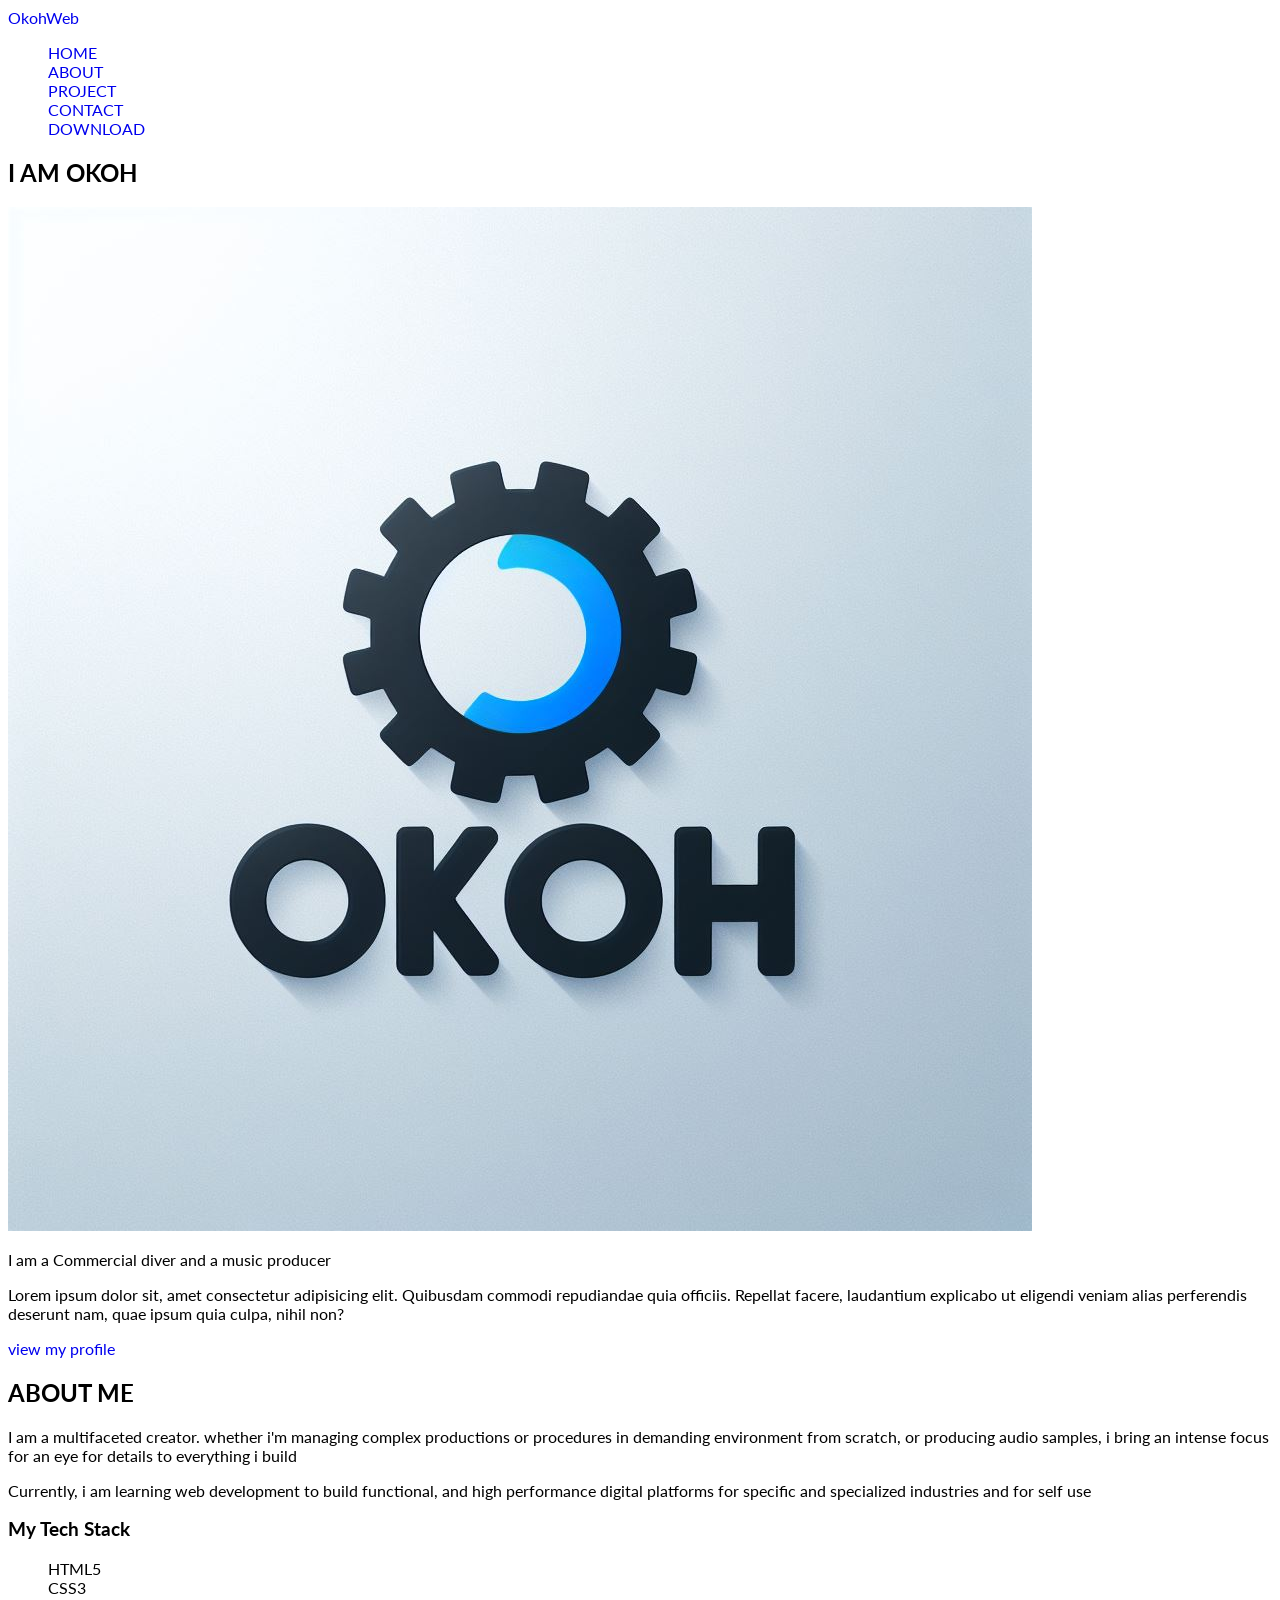
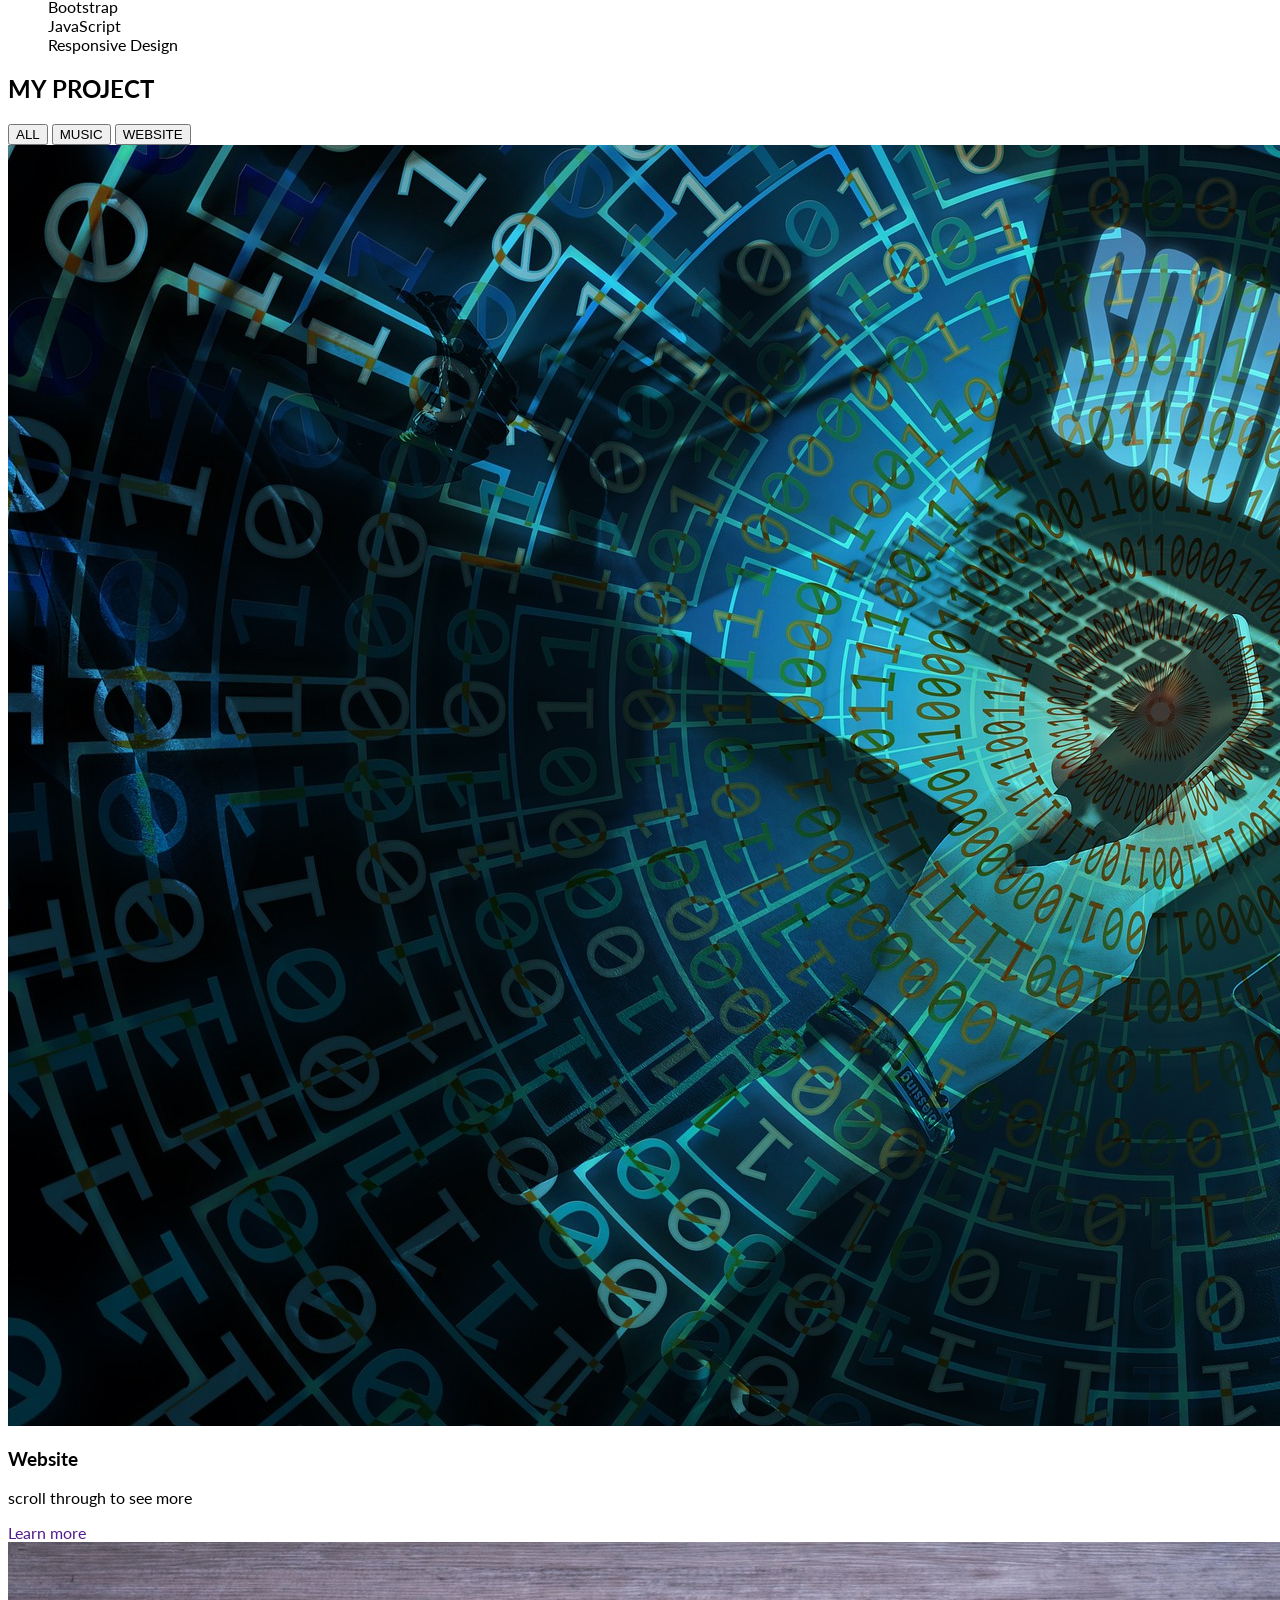
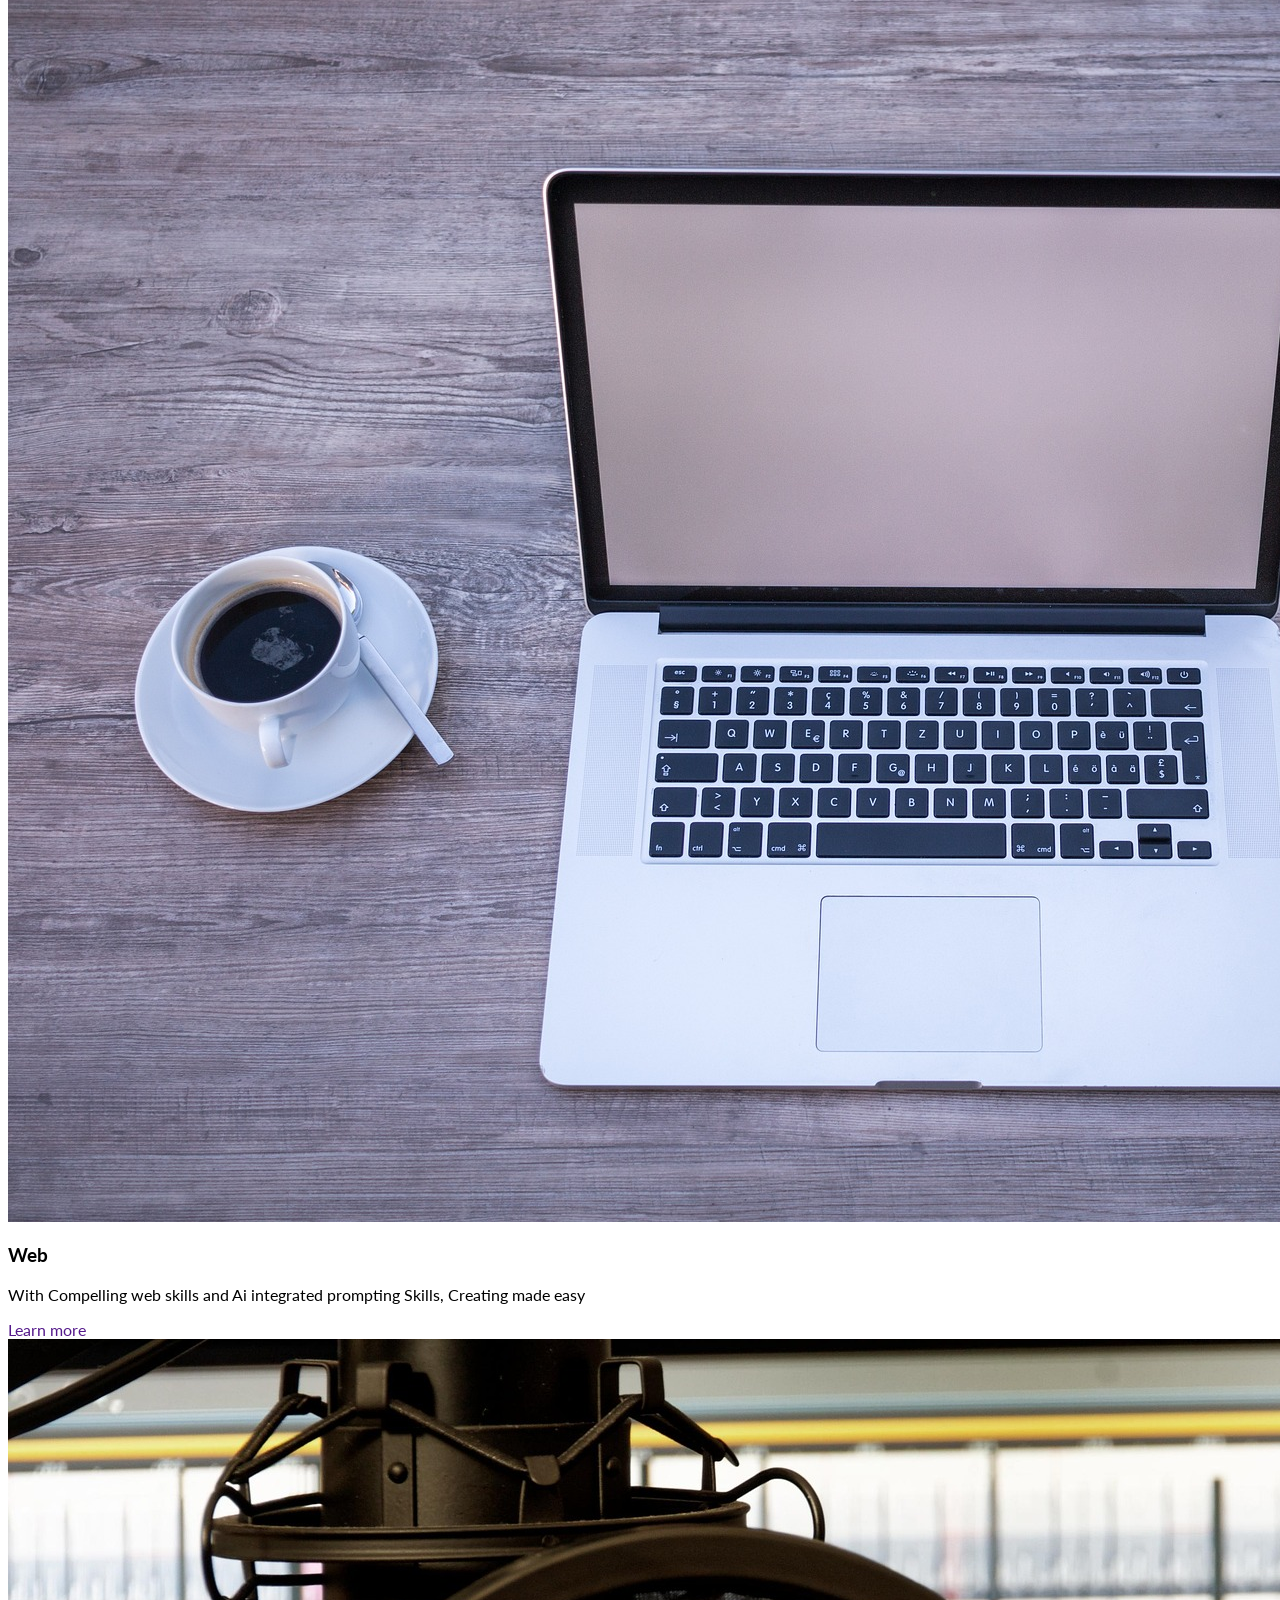
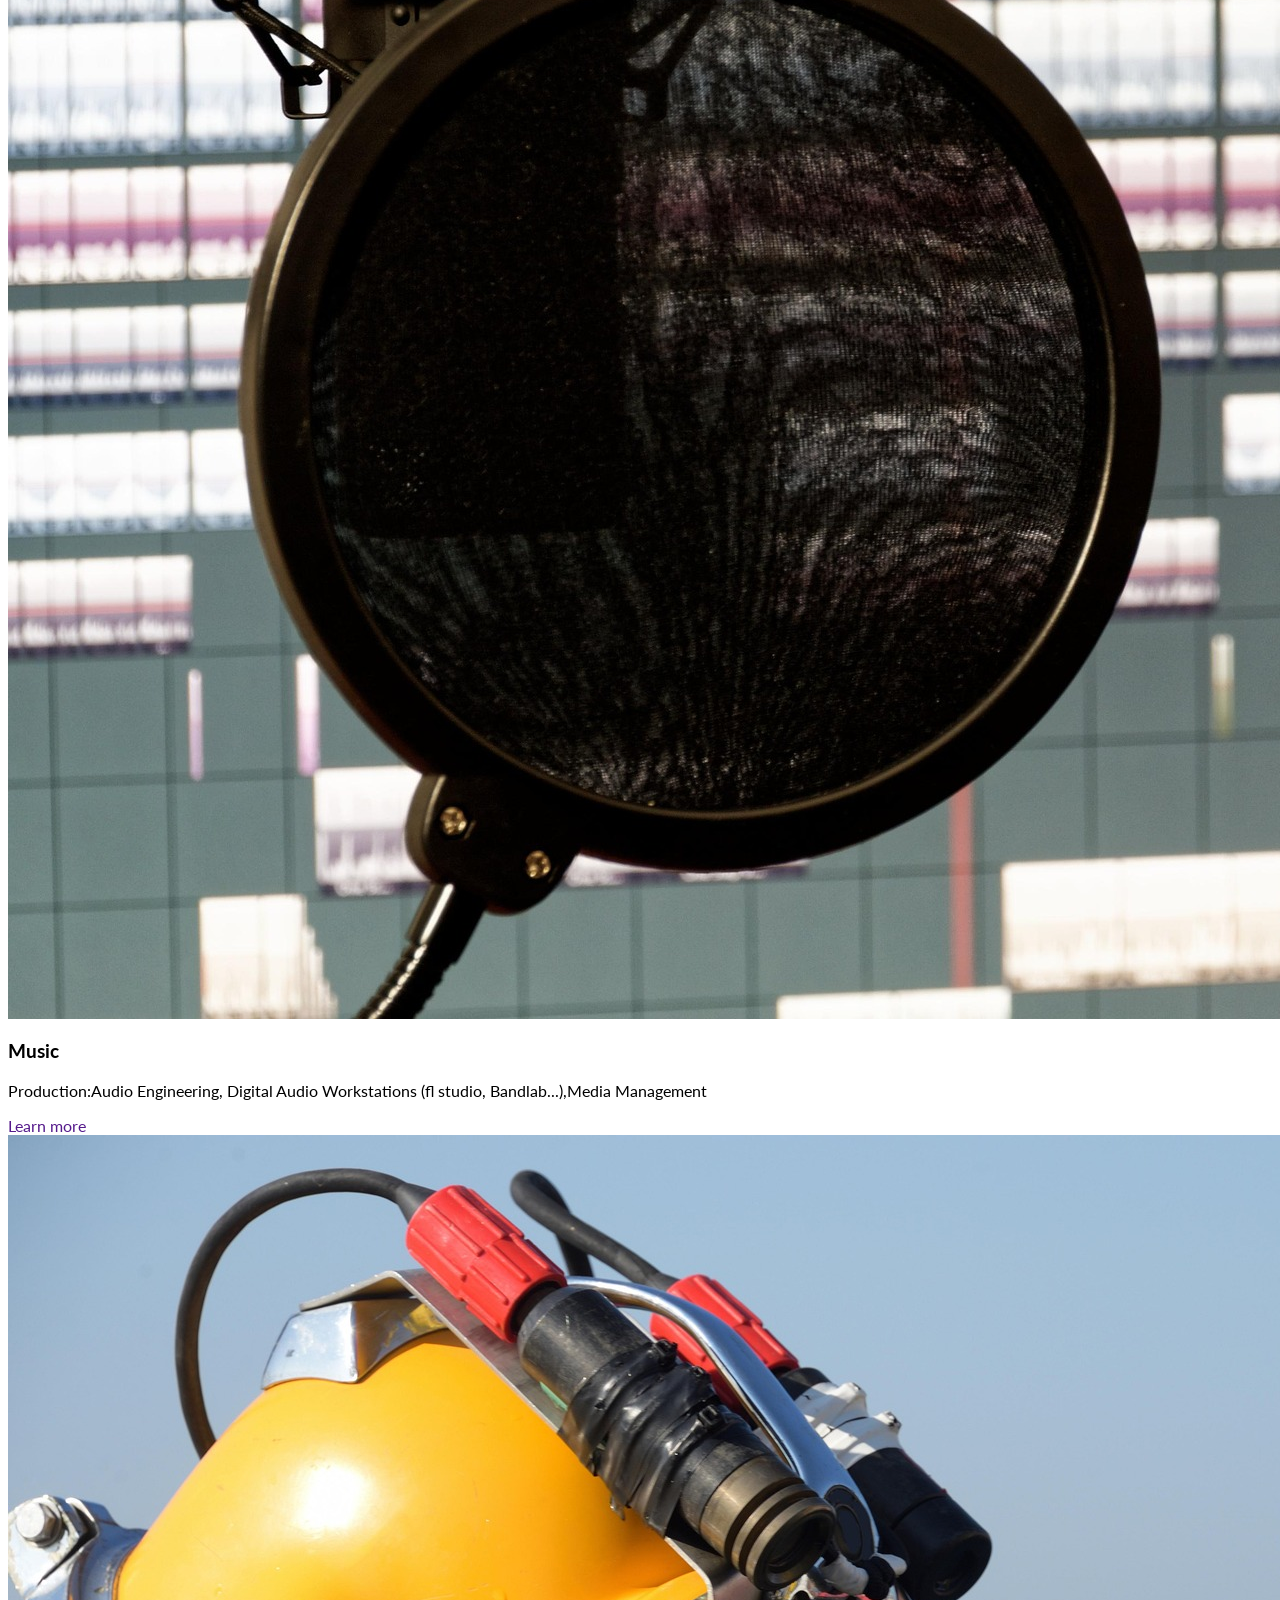
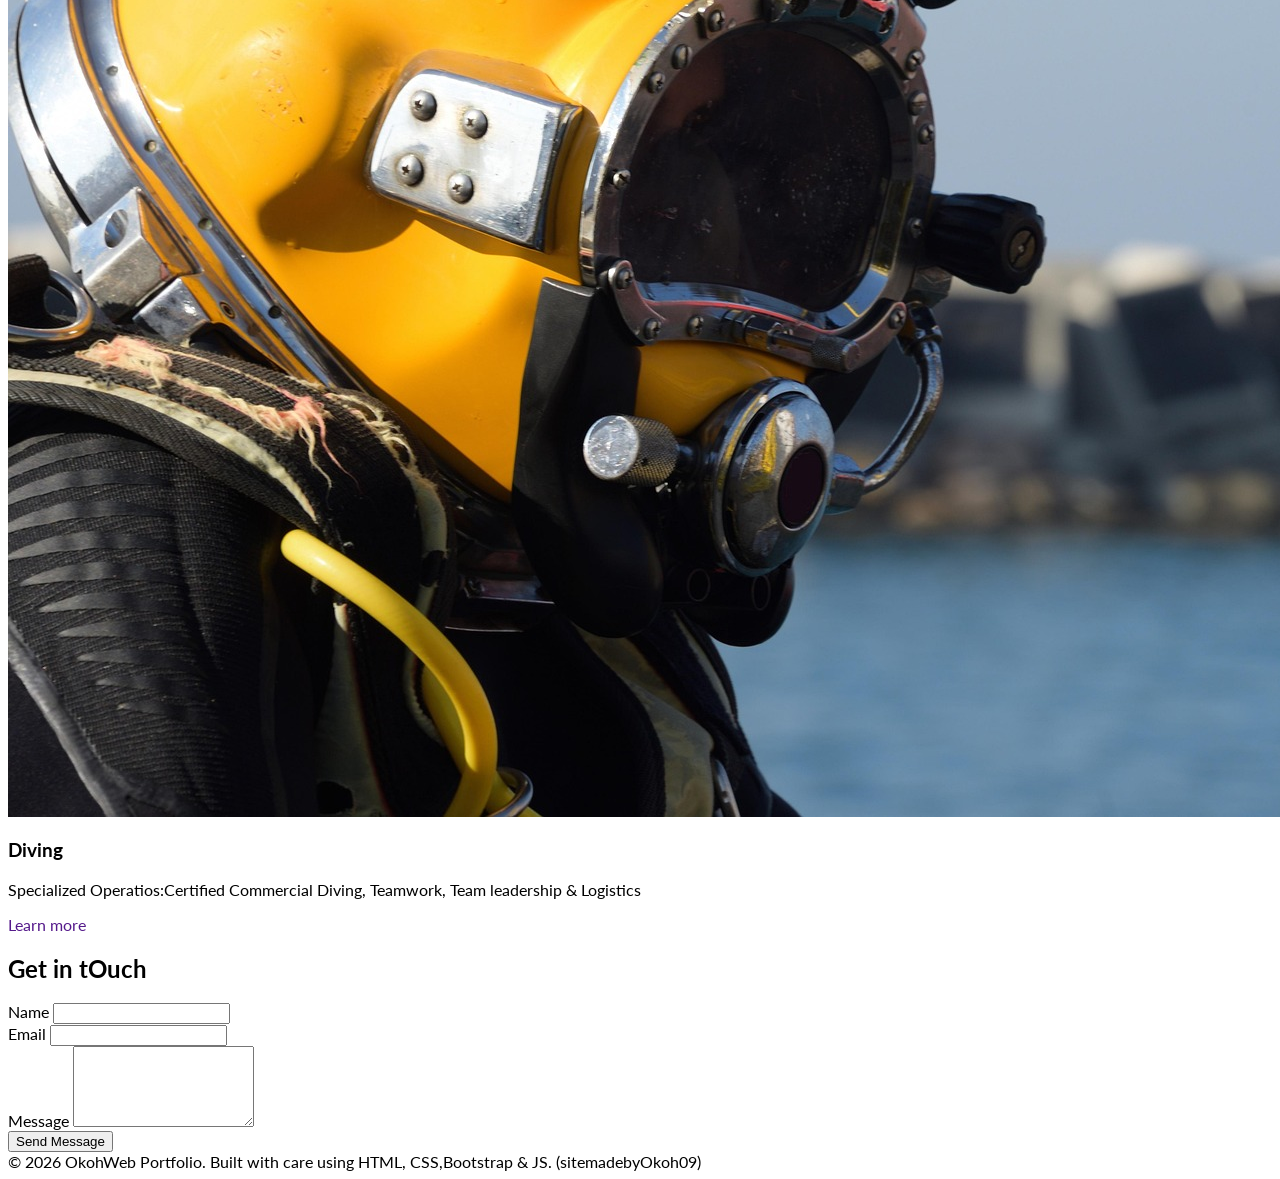
==== index.html @ 7dda6807 "hi" ====
<!DOCTYPE html>
<html lang="en">
<head>
    <meta charset="UTF-8">
    <meta name="viewport" content="width=, initial-scale=1.0">
    <title>Document</title>  
    <link rel="stylesheet" href="css/styel.css">
</head>
<body>
    <header>
        <a href="../index.html" class="logo"><span id="O">O</span>koh<span>Web</span></a>
        <nav class="nav-menu">
            <ul class="hero-menu">
                <li><a href="#hero">HOME</a></li>
                <li><a href="#ABOUT">ABOUT</a></li>
                <li><a href="#PROJECT">PROJECT</a></li>
                <li><a href="#CONTACT">CONTACT</a></li>
                <li><a href="pages/Download.html">DOWNLOAD</a></li>
           </ul>
        </nav>
    </header>
    <main>
        <section id="hero">
            <h1>I AM <span id="O">O</span>KOH</h1>
            <img class="first-img" src="images/image.jpg1.jpeg" alt="profile avatar">
            <p>I am a Commercial diver and a music producer</p>
            <p>Lorem ipsum dolor sit, amet consectetur adipisicing elit. Quibusdam commodi repudiandae quia officiis. Repellat facere, laudantium explicabo ut eligendi veniam alias perferendis deserunt nam, quae ipsum quia culpa, nihil non?</p>
            <a href="#">view my profile</a>
        </section>   
        <section id="ABOUT">
            <h2><b>AB<span id="O">O</span>UT ME</b></h2>
            <div class="about left">
                <p>I am a multifaceted creator. whether i'm managing complex productions or procedures in demanding environment from scratch, or producing audio samples, i bring an intense focus for an eye for details to everything i build</p>
                <p>Currently, i am learning web development to build functional, and high performance digital platforms for specific and specialized industries and for self use</p>
                </div>
            <div class="about right">
                <h3>My Tech Stack</h3>
                <ul class="skills">
                    <li>HTML5</li>
                    <li>CSS3</li>
                    <li>Bootstrap</li>
                    <li>JavaScript</li>
                    <li>Responsive Design</li>
                </ul>
            </div>
        </section>
        <section id="PROJECT">
            <h2><b>MY PR<span id="O">O</span>JECT</b></h2>
            <div class="filter-bts">
                <button class="filter-bts">ALL</button>
                <button class="filter-bts">MUSIC</button>
                <button class="filter-bts">WEBSITE</button>
            </div>
            <div class="projects">
                <div class="project">
                    <img src="images/geralt-computer-4791835_1920.jpg" alt="">
                    <h3>Website</h3>
                    <p>scroll through to see more</p>
                    <a href="">Learn more</a>
                </div>
                <div class="project">
                    <img src="images/lukasbieri-laptop-2838917_1920.jpg" alt="">
                    <h3>Web</h3>
                    <p>With Compelling web skills and Ai integrated prompting Skills, Creating made easy</p>
                    <a href="">Learn more</a>
                </div>
                <div class="project">
                    <img src="images/bru-no-studio-1003135_1920.jpg" alt="">
                    <h3>Music</h3>
                    <p>Production:Audio Engineering, Digital Audio Workstations (fl studio, Bandlab...),Media Management</p>
                    <a href="">Learn more</a>
                </div>
                <div class="project">
                    <img src="images/cosmoerik-commercial-diver-5055611_1920.jpg" alt="">
                    <h3>Diving</h3>
                    <p>Specialized Operatios:Certified Commercial Diving, Teamwork, Team leadership & Logistics</p>
                    <a href="">Learn more</a>
                </div>
            </div>
        </section>
        <section id="CONTACT" class="CONTACT">
            <h2>Get in t<span id="O">O</span>uch</h2>
            <form action="">
                <div class="CONTACTFORM">
                    <label for="Name">Name</label>
                    <input type="text" id="Name" required>
                </div>
                 <div class="CONTACTFORM">
                    <label for="Name">Email</label>
                    <input type="email" id="Name" required>
                </div>
                 <div class="CONTACTFORM">
                    <label for="Name">Message</label>
                    <textarea name="message" id="#CONTACTFORM" rows="5" required></textarea>
                </div>
                <button>Send Message</button>
            </form>
        </section>
    </main>
    <footer>
        © 2026 OkohWeb Portfolio. Built with care using HTML, CSS,Bootstrap & JS. (sitemadebyOkoh09)
    </footer>
</body>
</html>
---- css/styel.css ----
@import url('https://fonts.googleapis.com/css2?family=Cinzel:wght@400..900&family=Lato:ital,wght@0,100;0,300;0,400;0,700;0,900;1,100;1,300;1,400;1,700;1,900&family=Poppins:ital,wght@0,100;0,200;0,300;0,400;0,500;0,600;0,700;0,800;0,900;1,100;1,200;1,300;1,400;1,500;1,600;1,700;1,800;1,900&display=swap');
li{
    list-style: none;
}
a{
    text-decoration: none;
}
body{
    font-family: Lato, sans-serif;
}
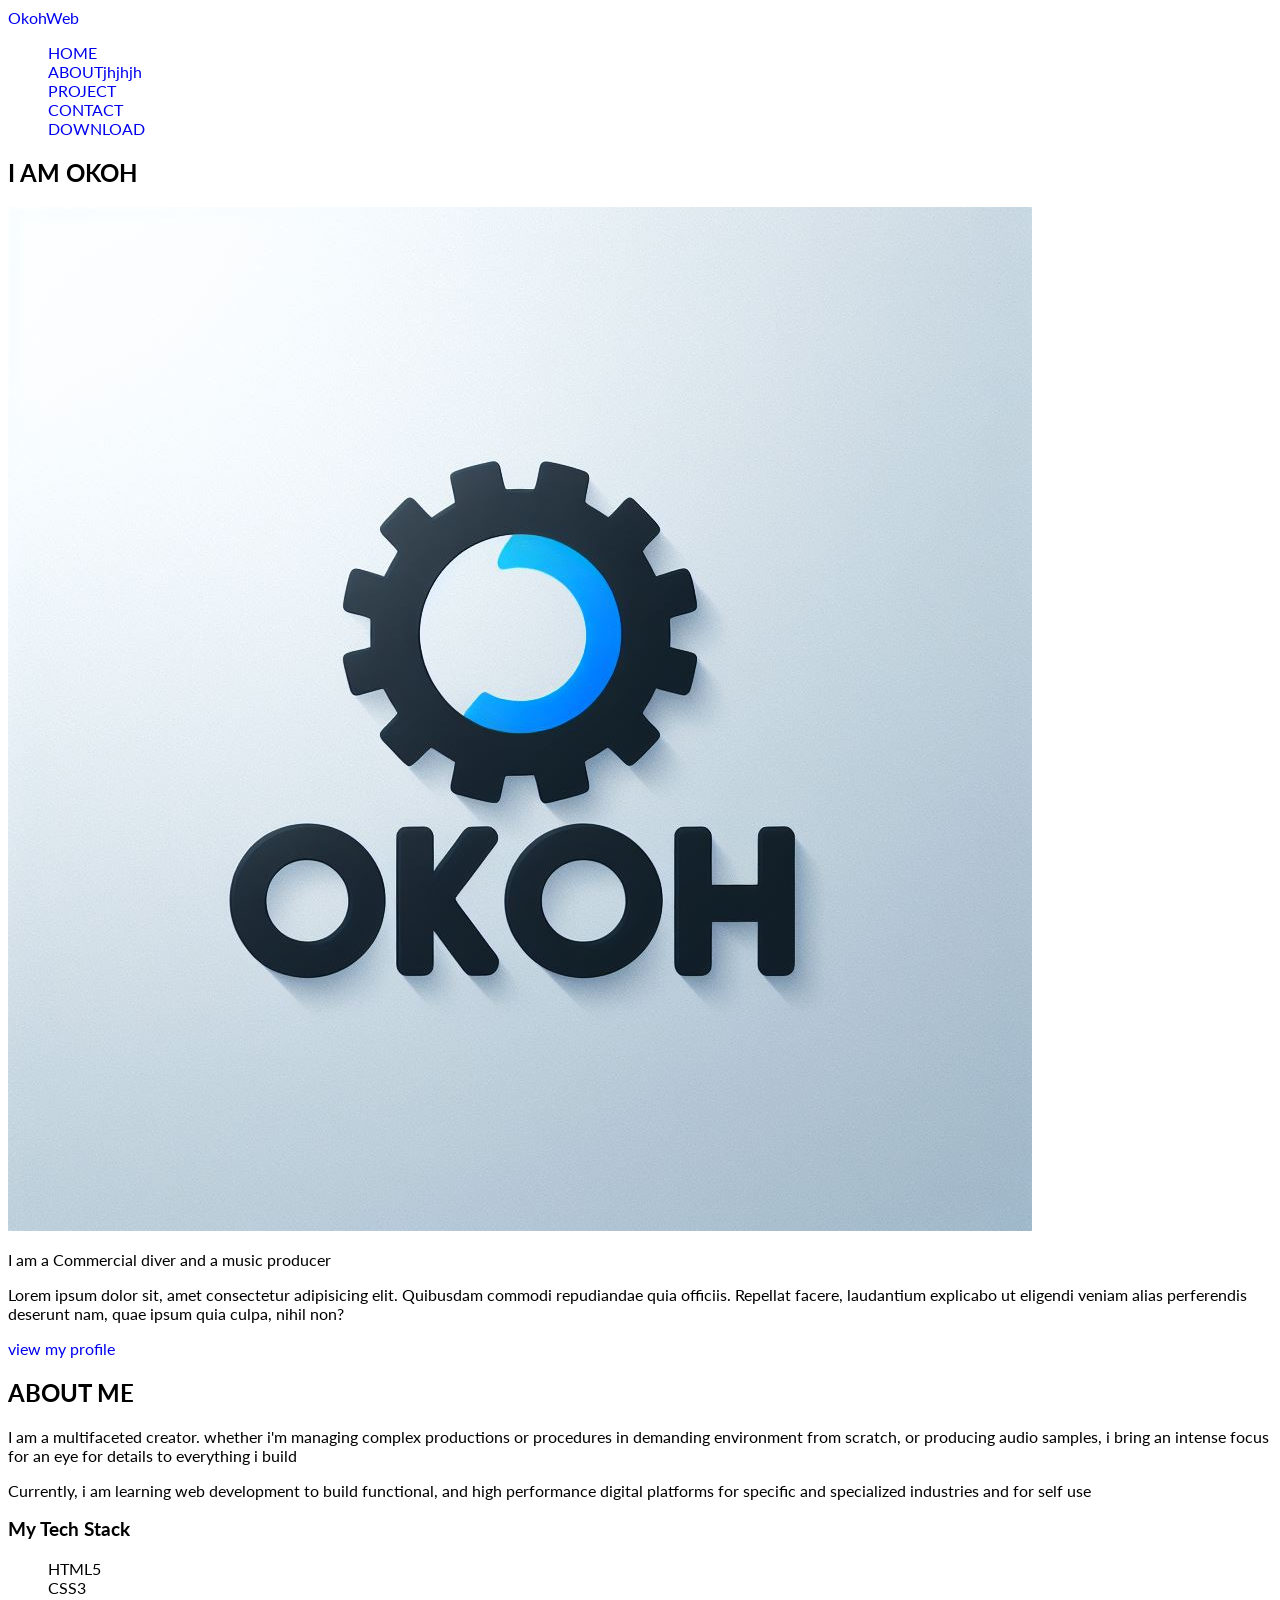
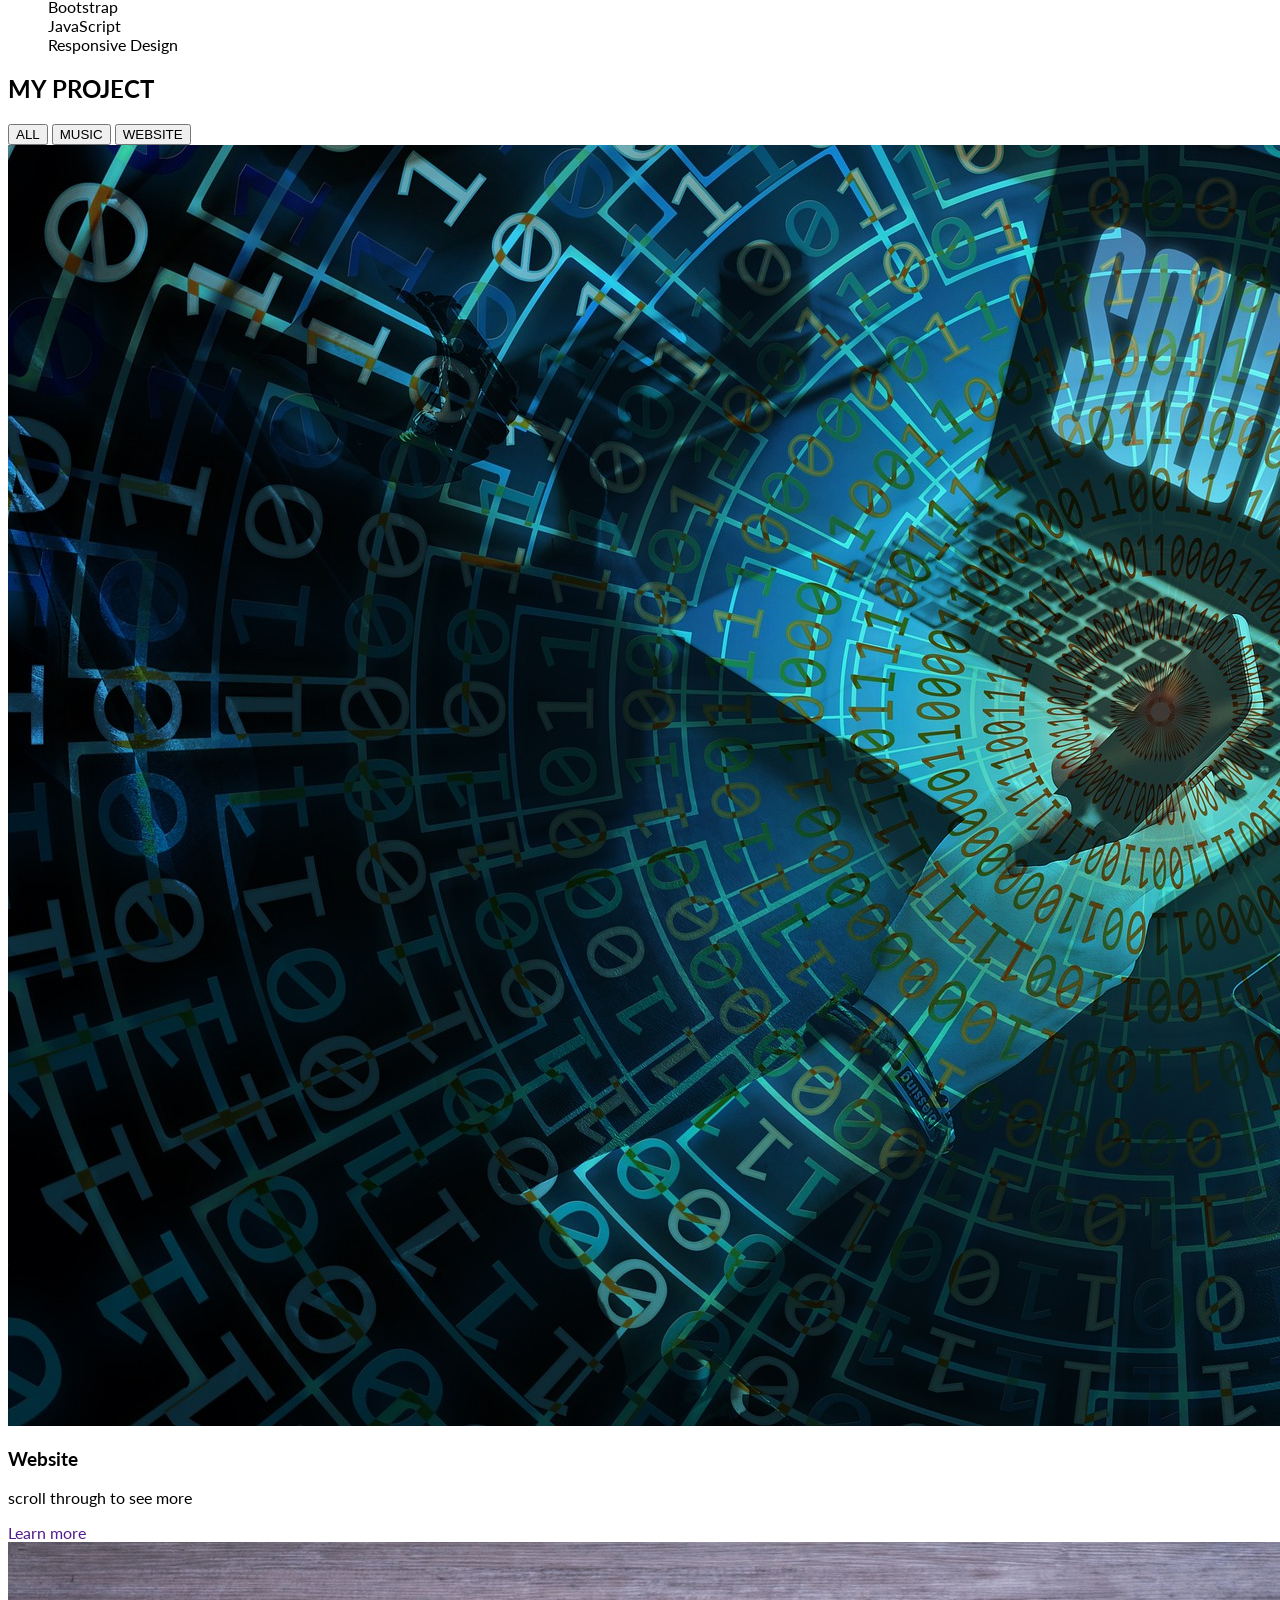
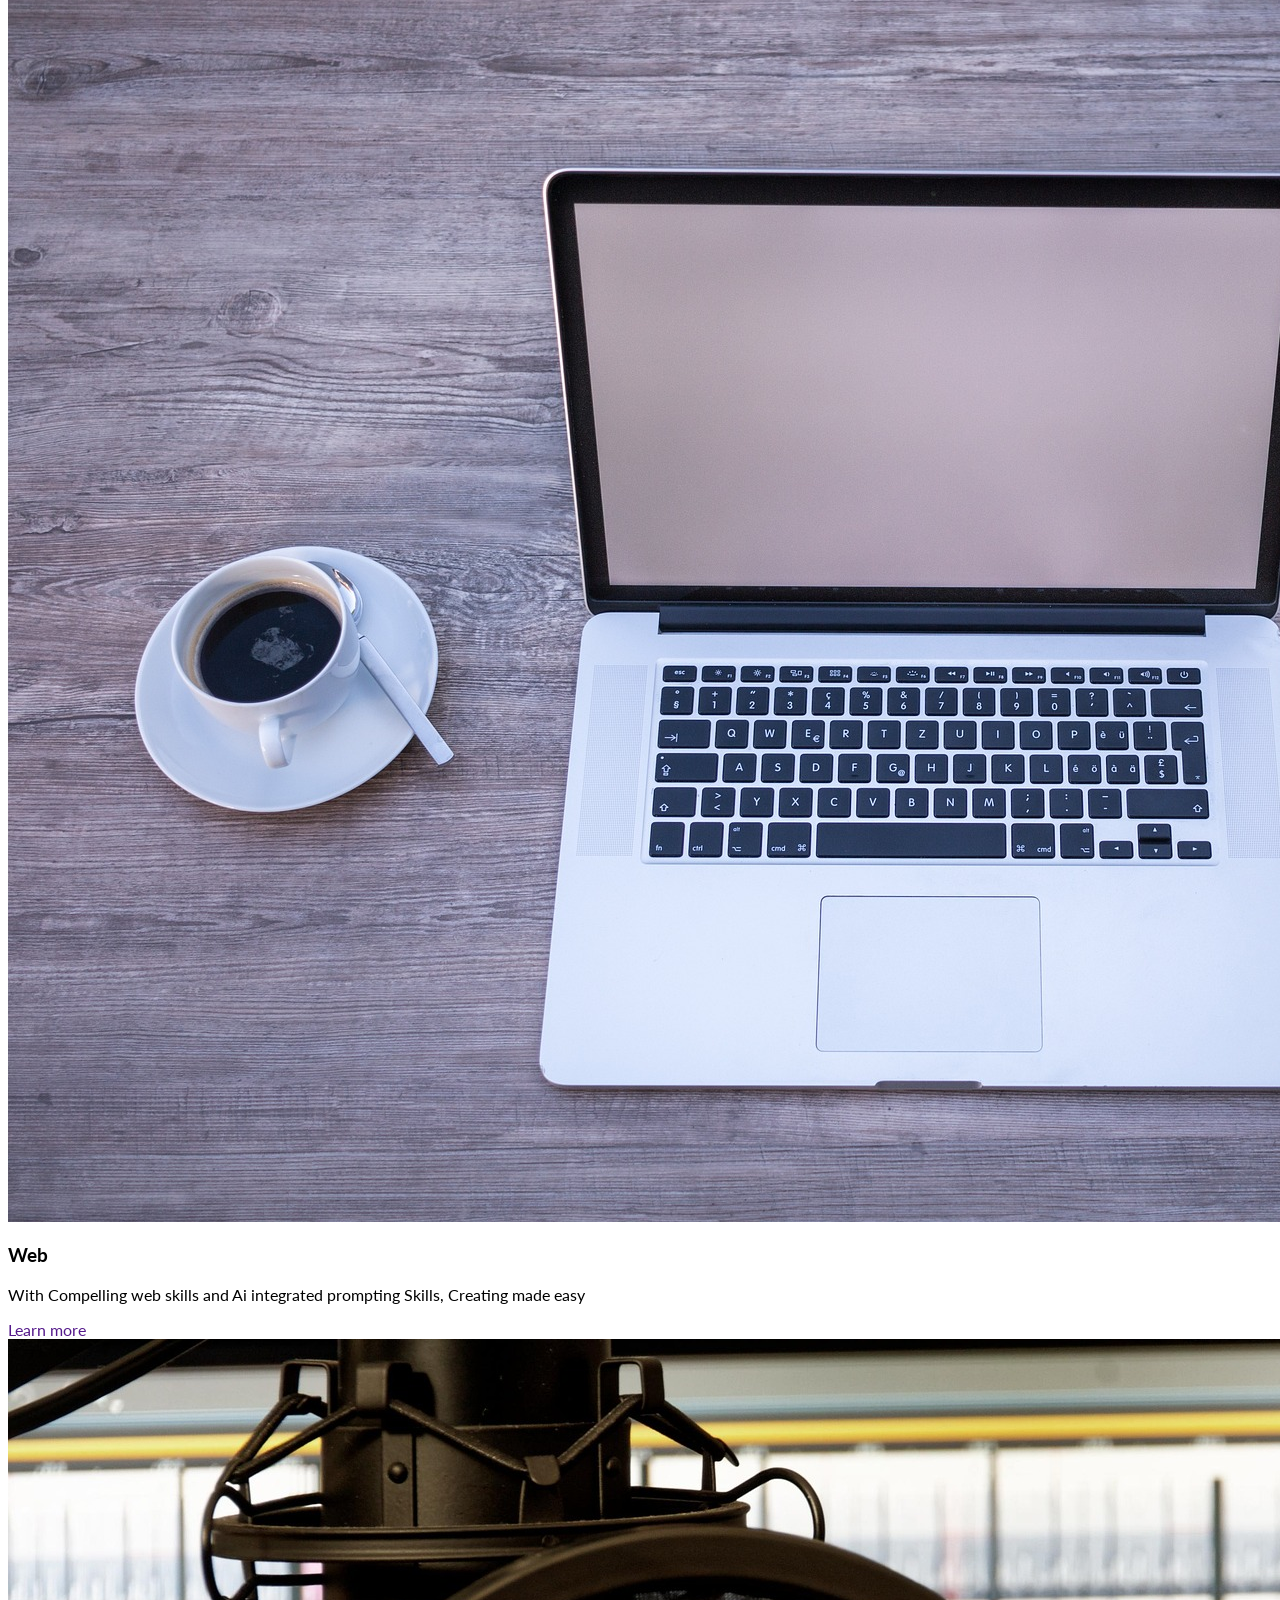
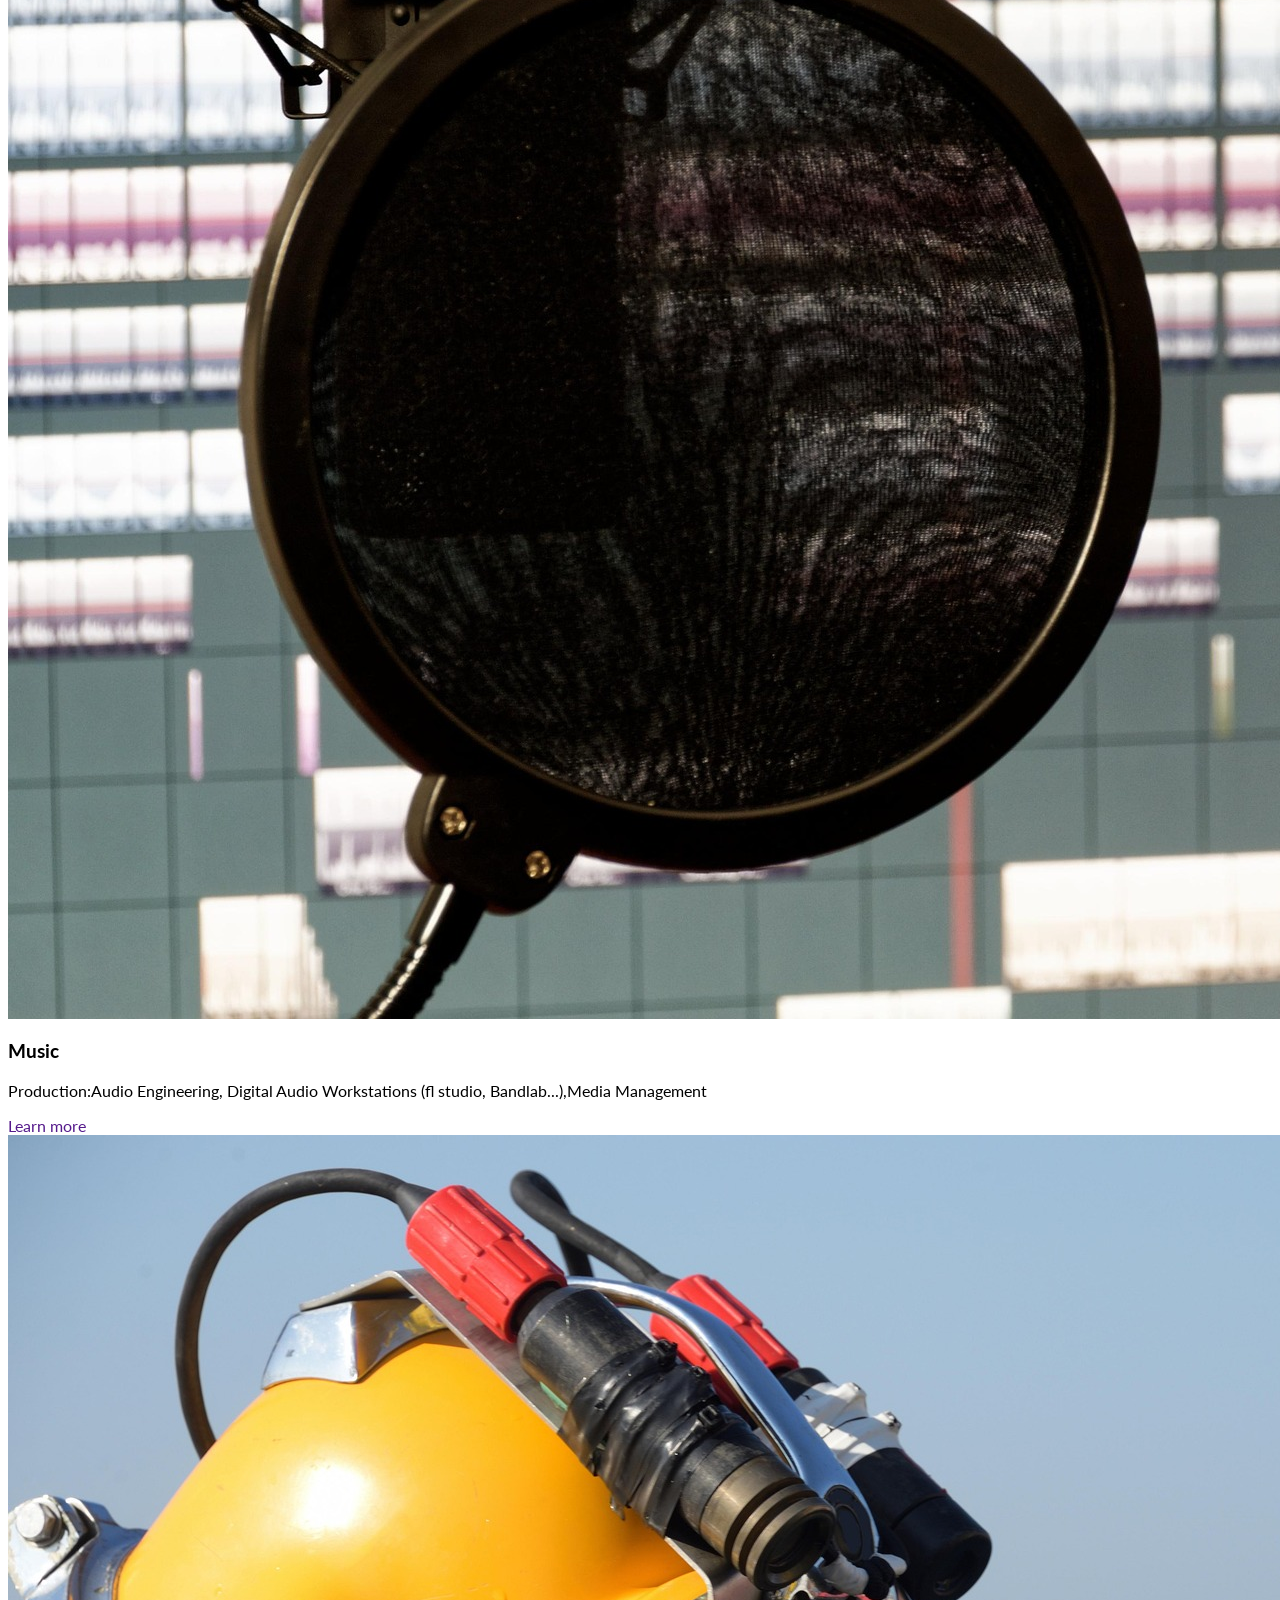
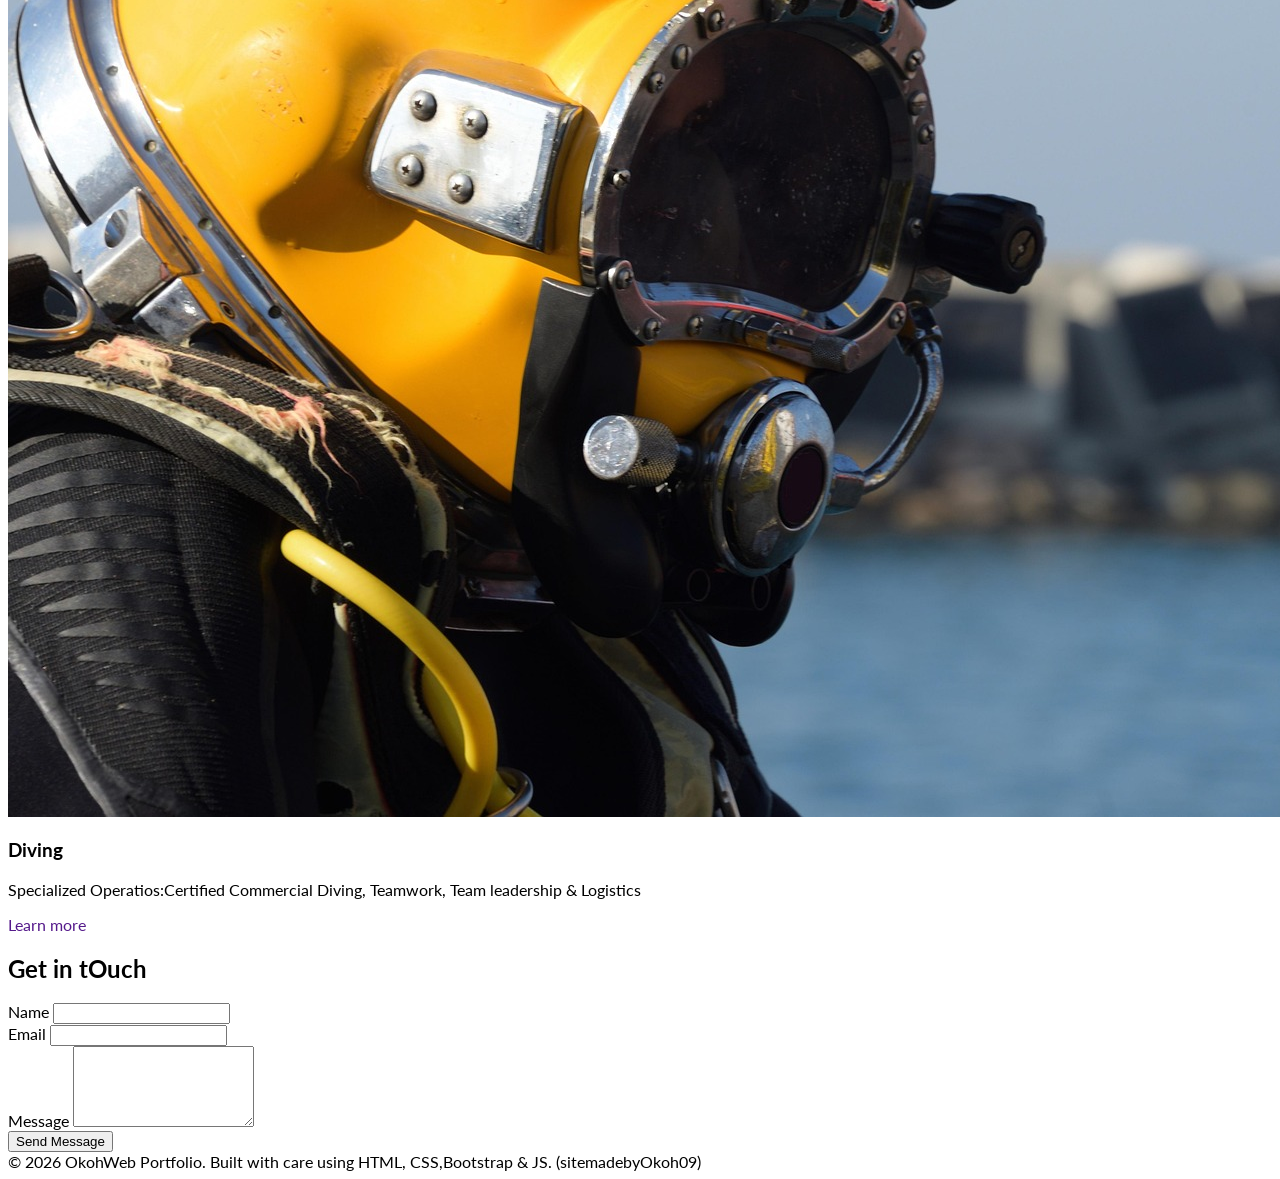
==== commit 021b3245: "rubish" ====
--- a/index.html
+++ b/index.html
@@ -12,7 +12,7 @@
         <nav class="nav-menu">
             <ul class="hero-menu">
                 <li><a href="#hero">HOME</a></li>
-                <li><a href="#ABOUT">ABOUT</a></li>
+                <li><a href="#ABOUT">ABOUTjhjhjh</a></li>
                 <li><a href="#PROJECT">PROJECT</a></li>
                 <li><a href="#CONTACT">CONTACT</a></li>
                 <li><a href="pages/Download.html">DOWNLOAD</a></li>
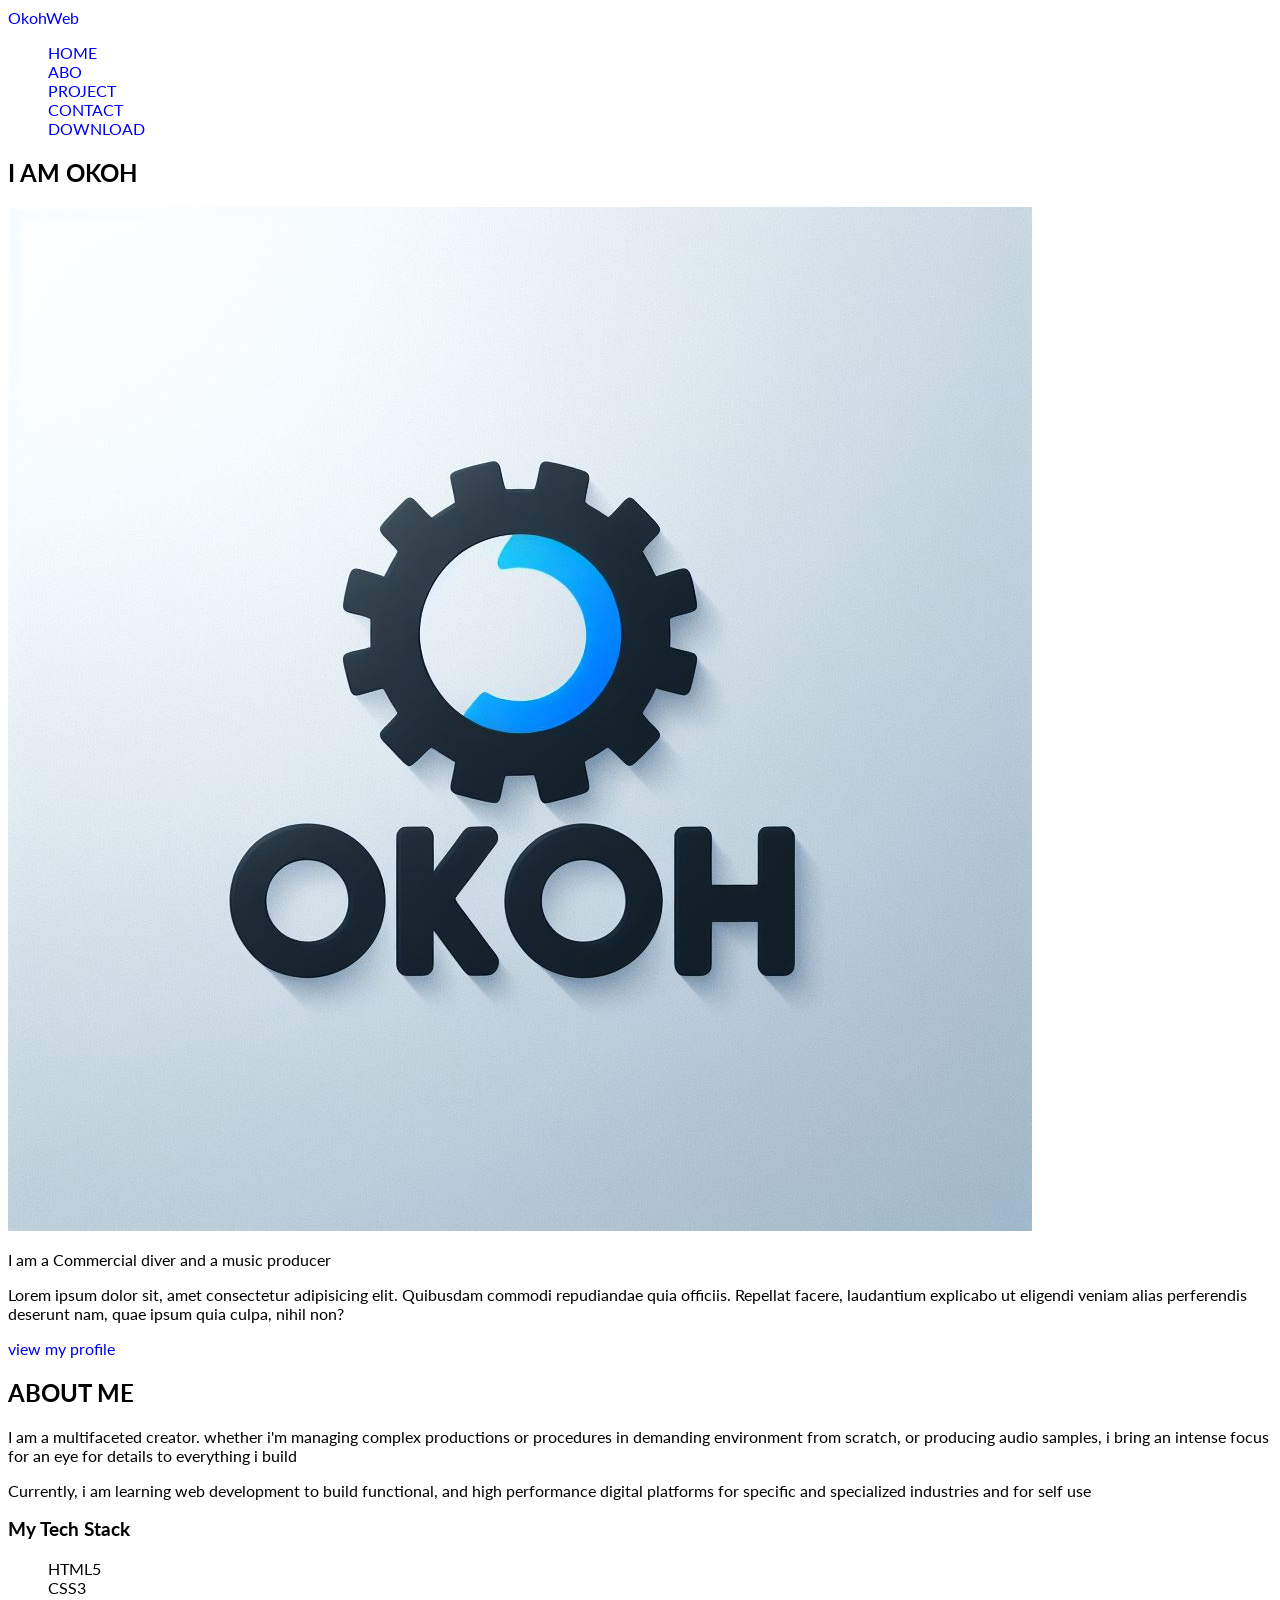
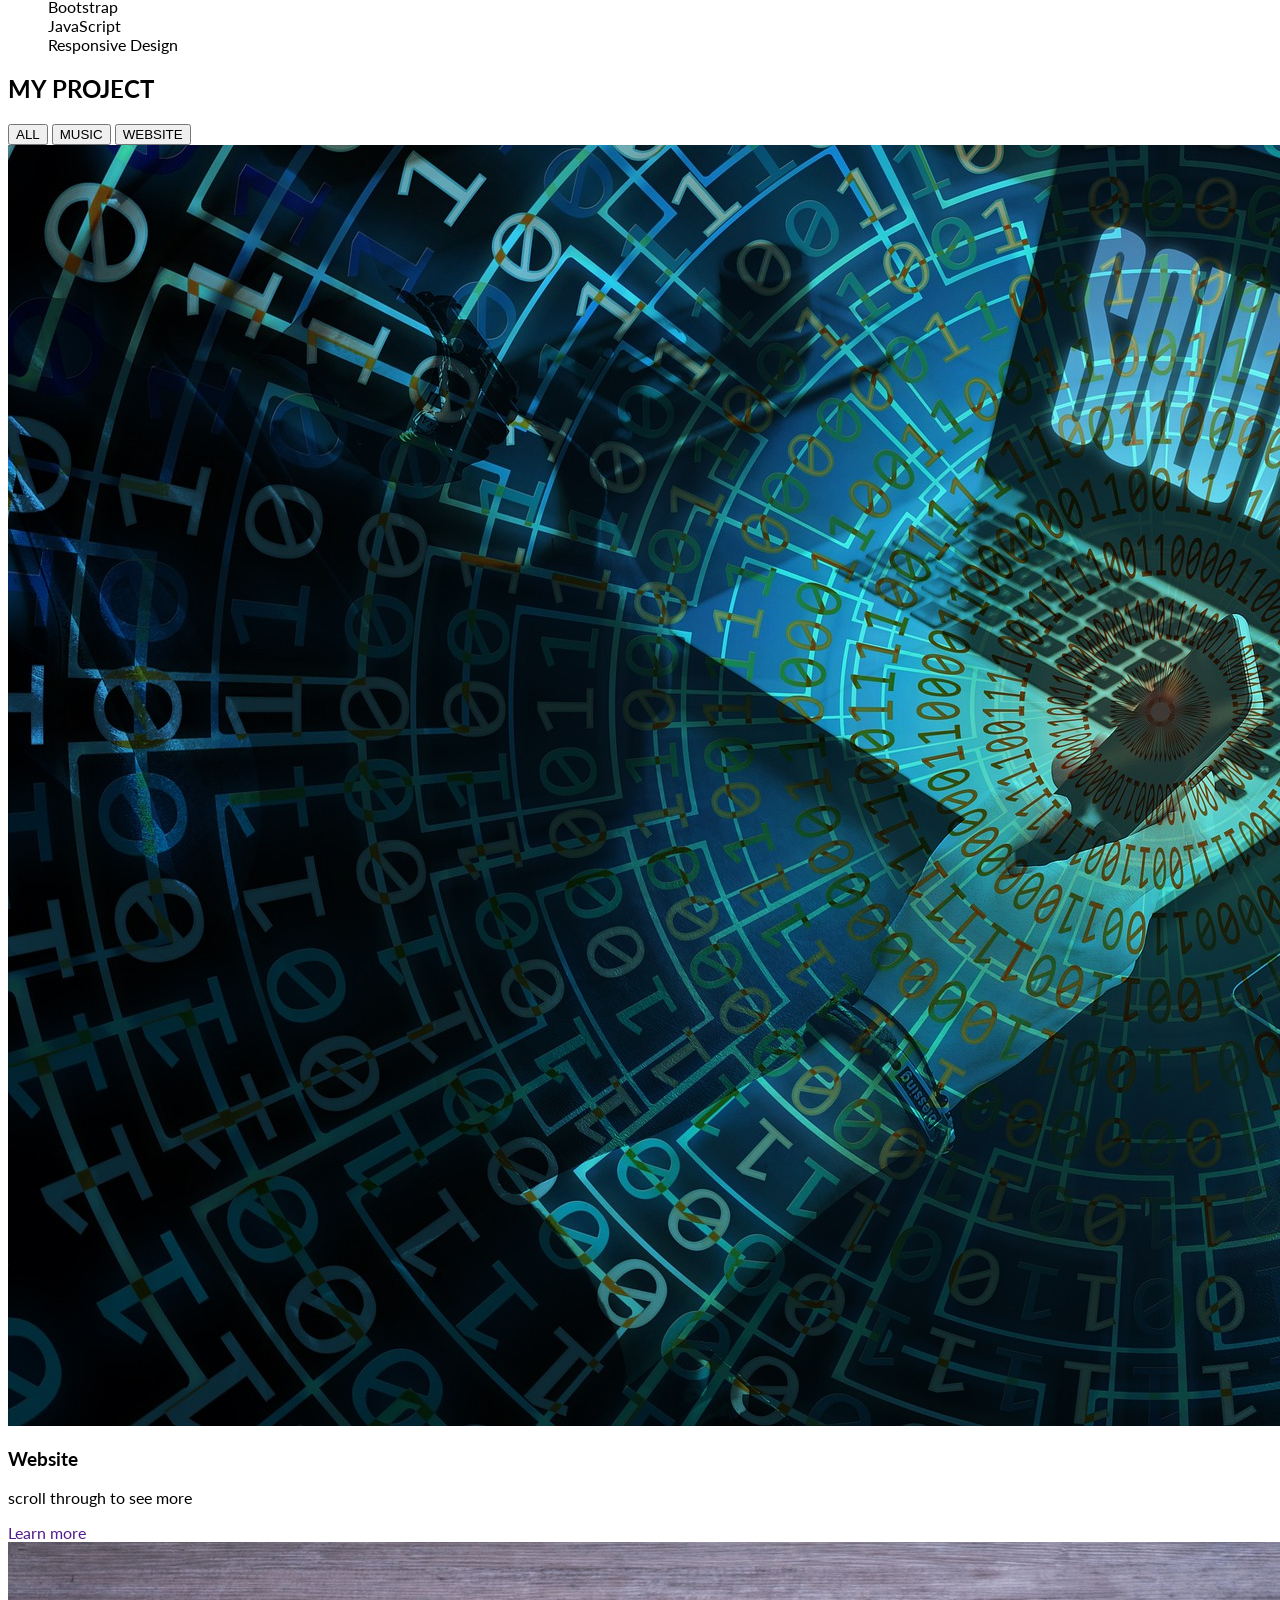
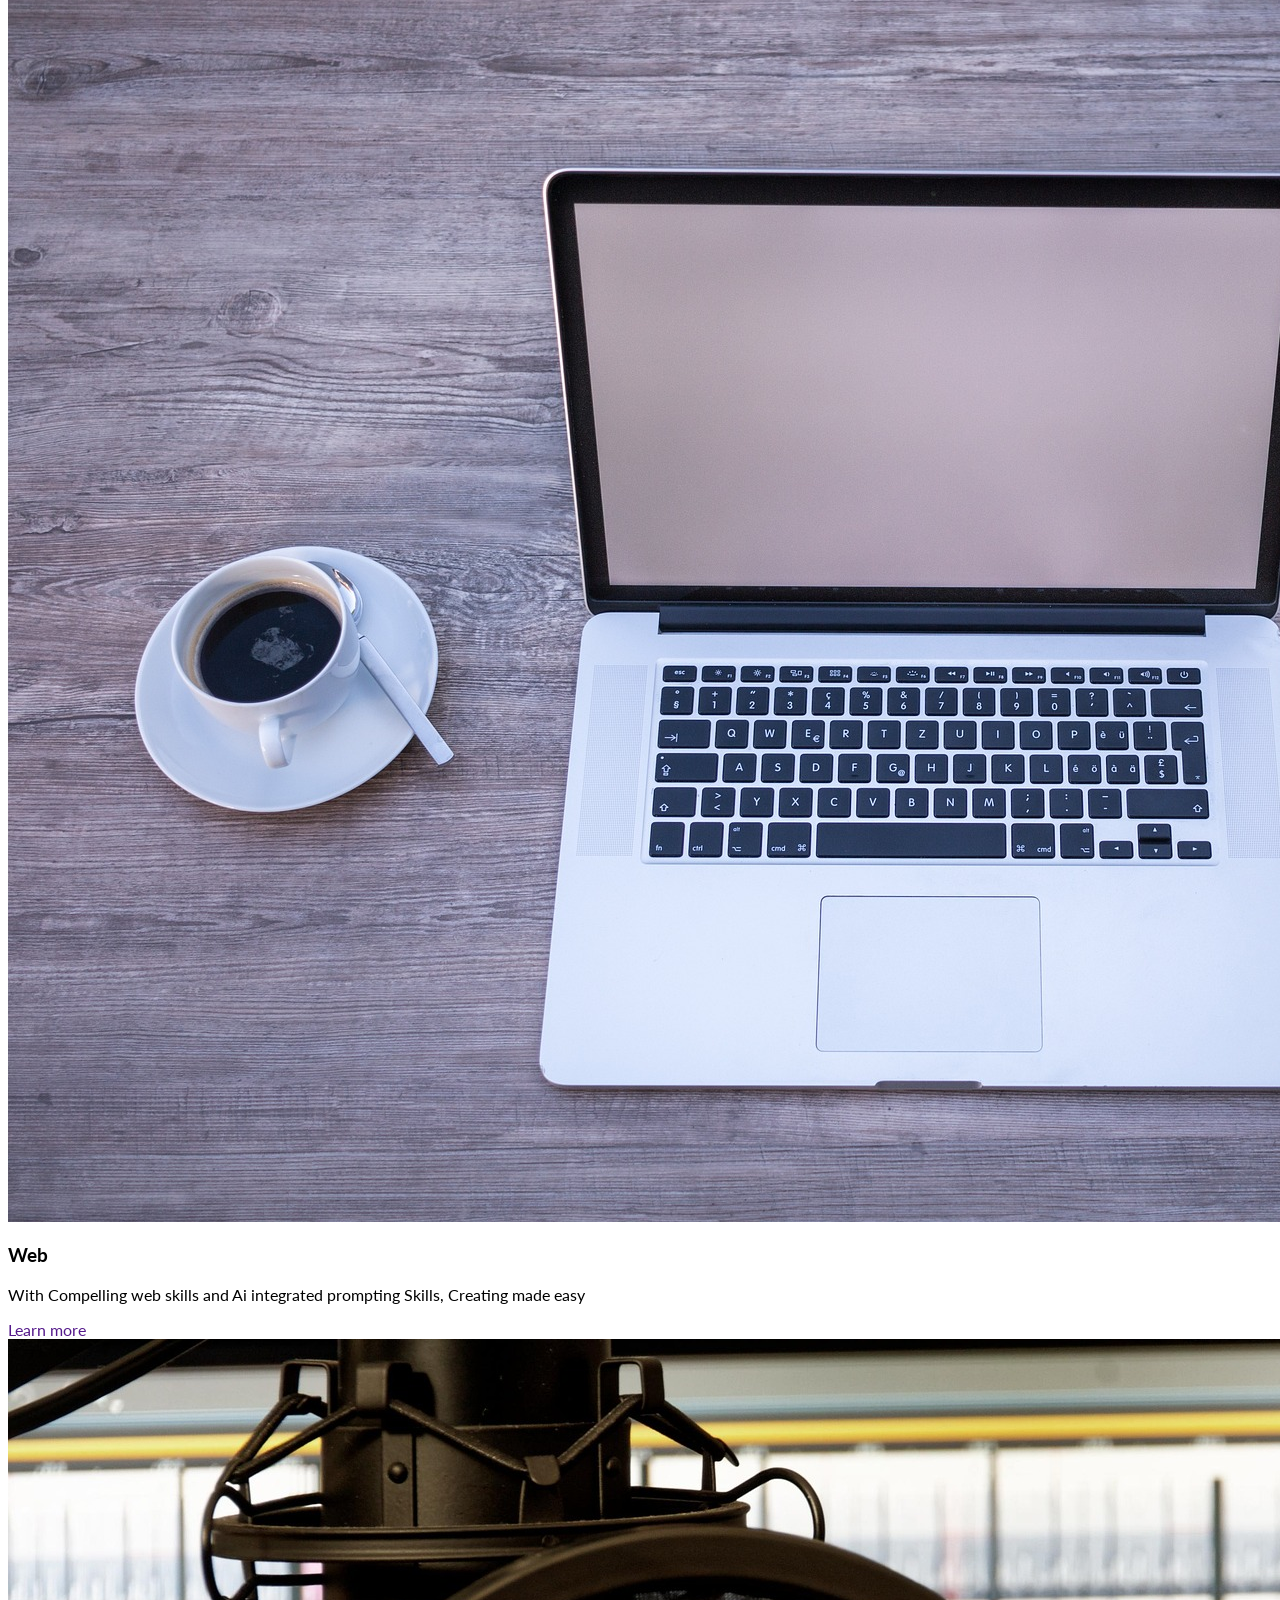
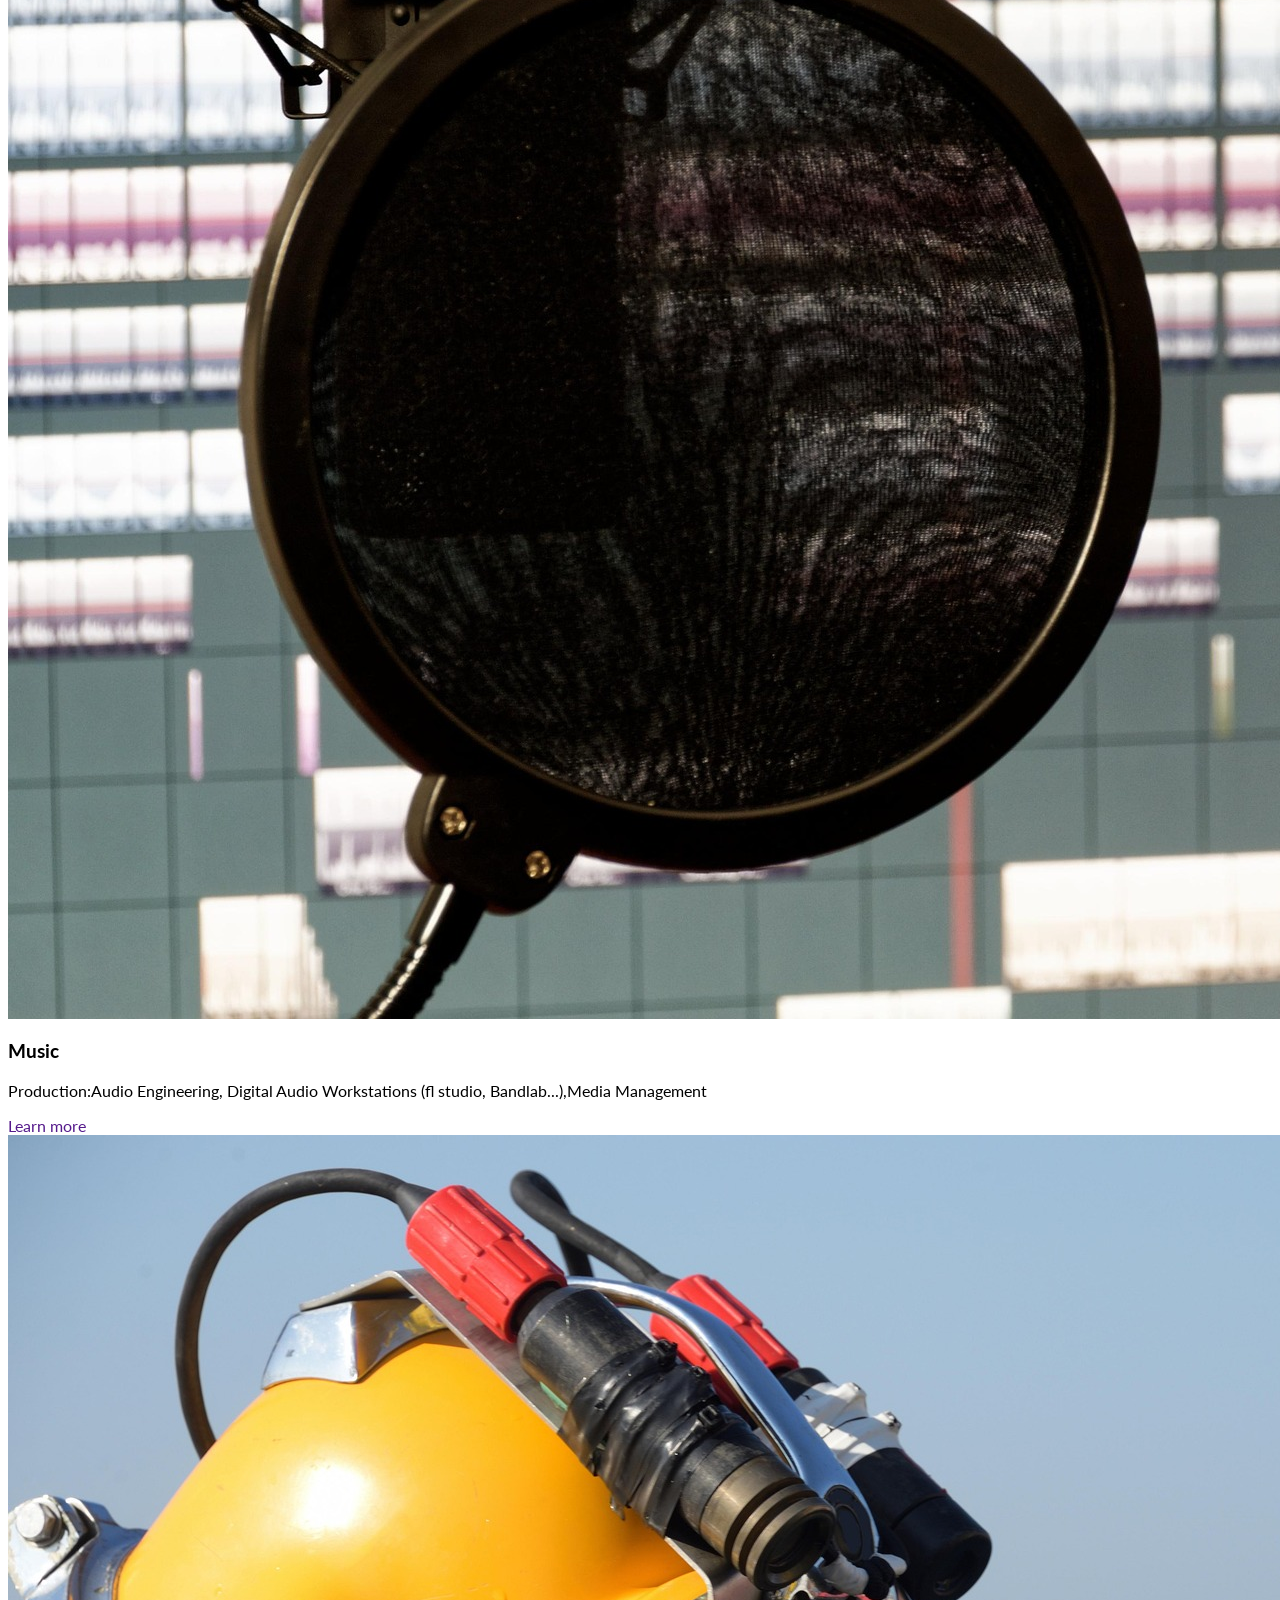
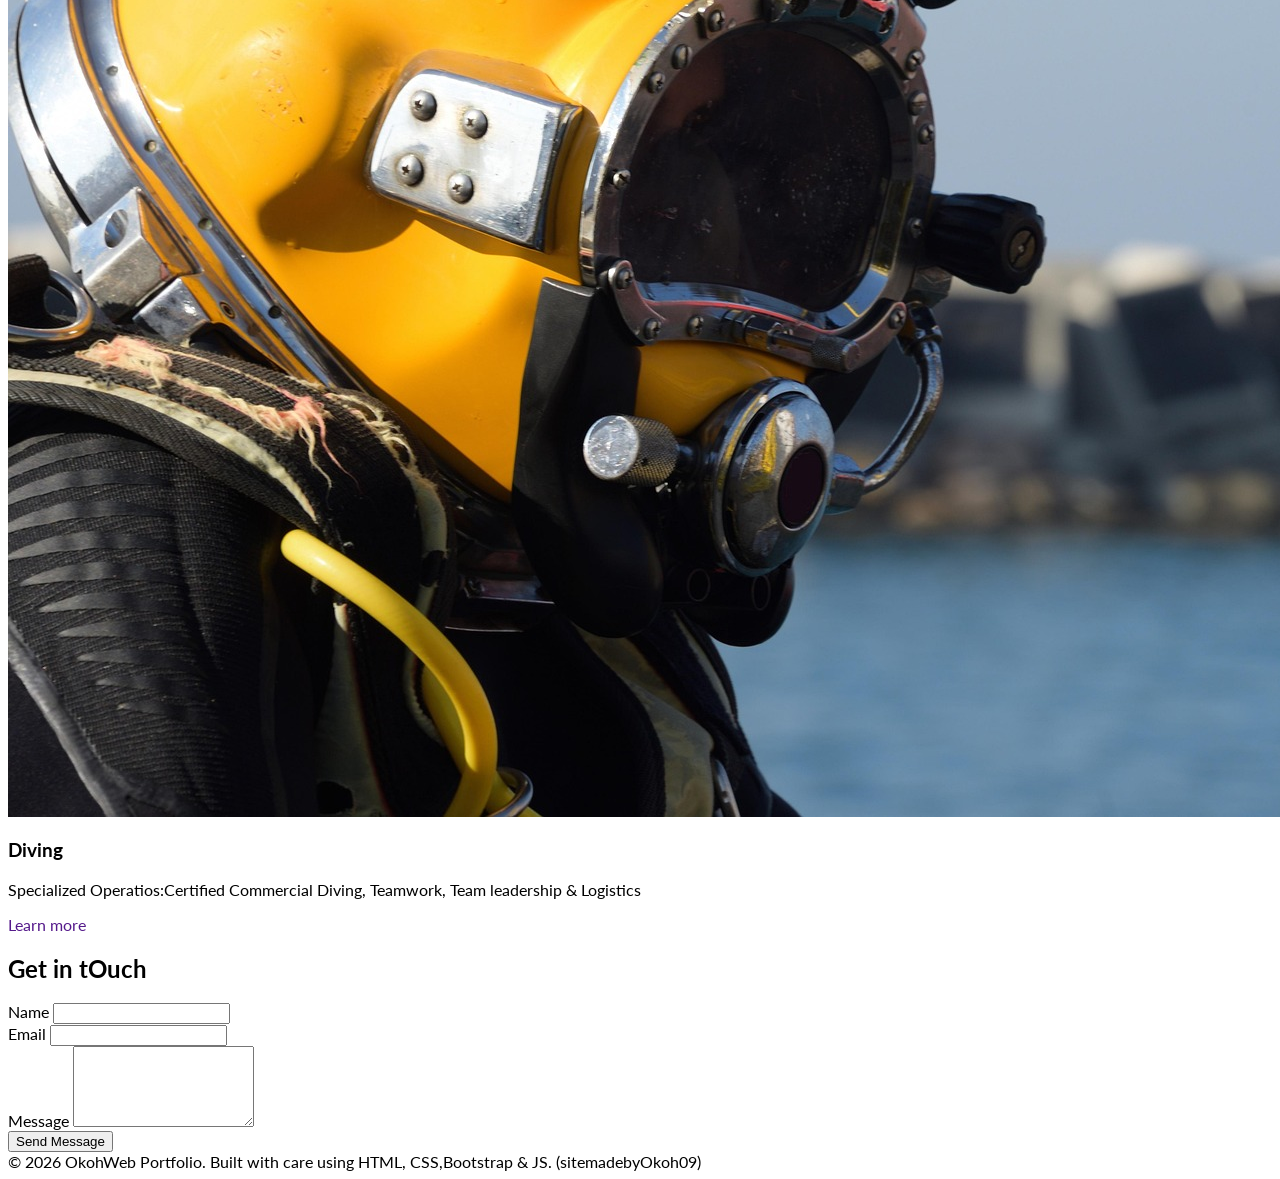
==== commit a8592163: "jjhj" ====
--- a/index.html
+++ b/index.html
@@ -12,7 +12,7 @@
         <nav class="nav-menu">
             <ul class="hero-menu">
                 <li><a href="#hero">HOME</a></li>
-                <li><a href="#ABOUT">ABOUTjhjhjh</a></li>
+                <li><a href="#ABOUT">ABO</a></li>
                 <li><a href="#PROJECT">PROJECT</a></li>
                 <li><a href="#CONTACT">CONTACT</a></li>
                 <li><a href="pages/Download.html">DOWNLOAD</a></li>
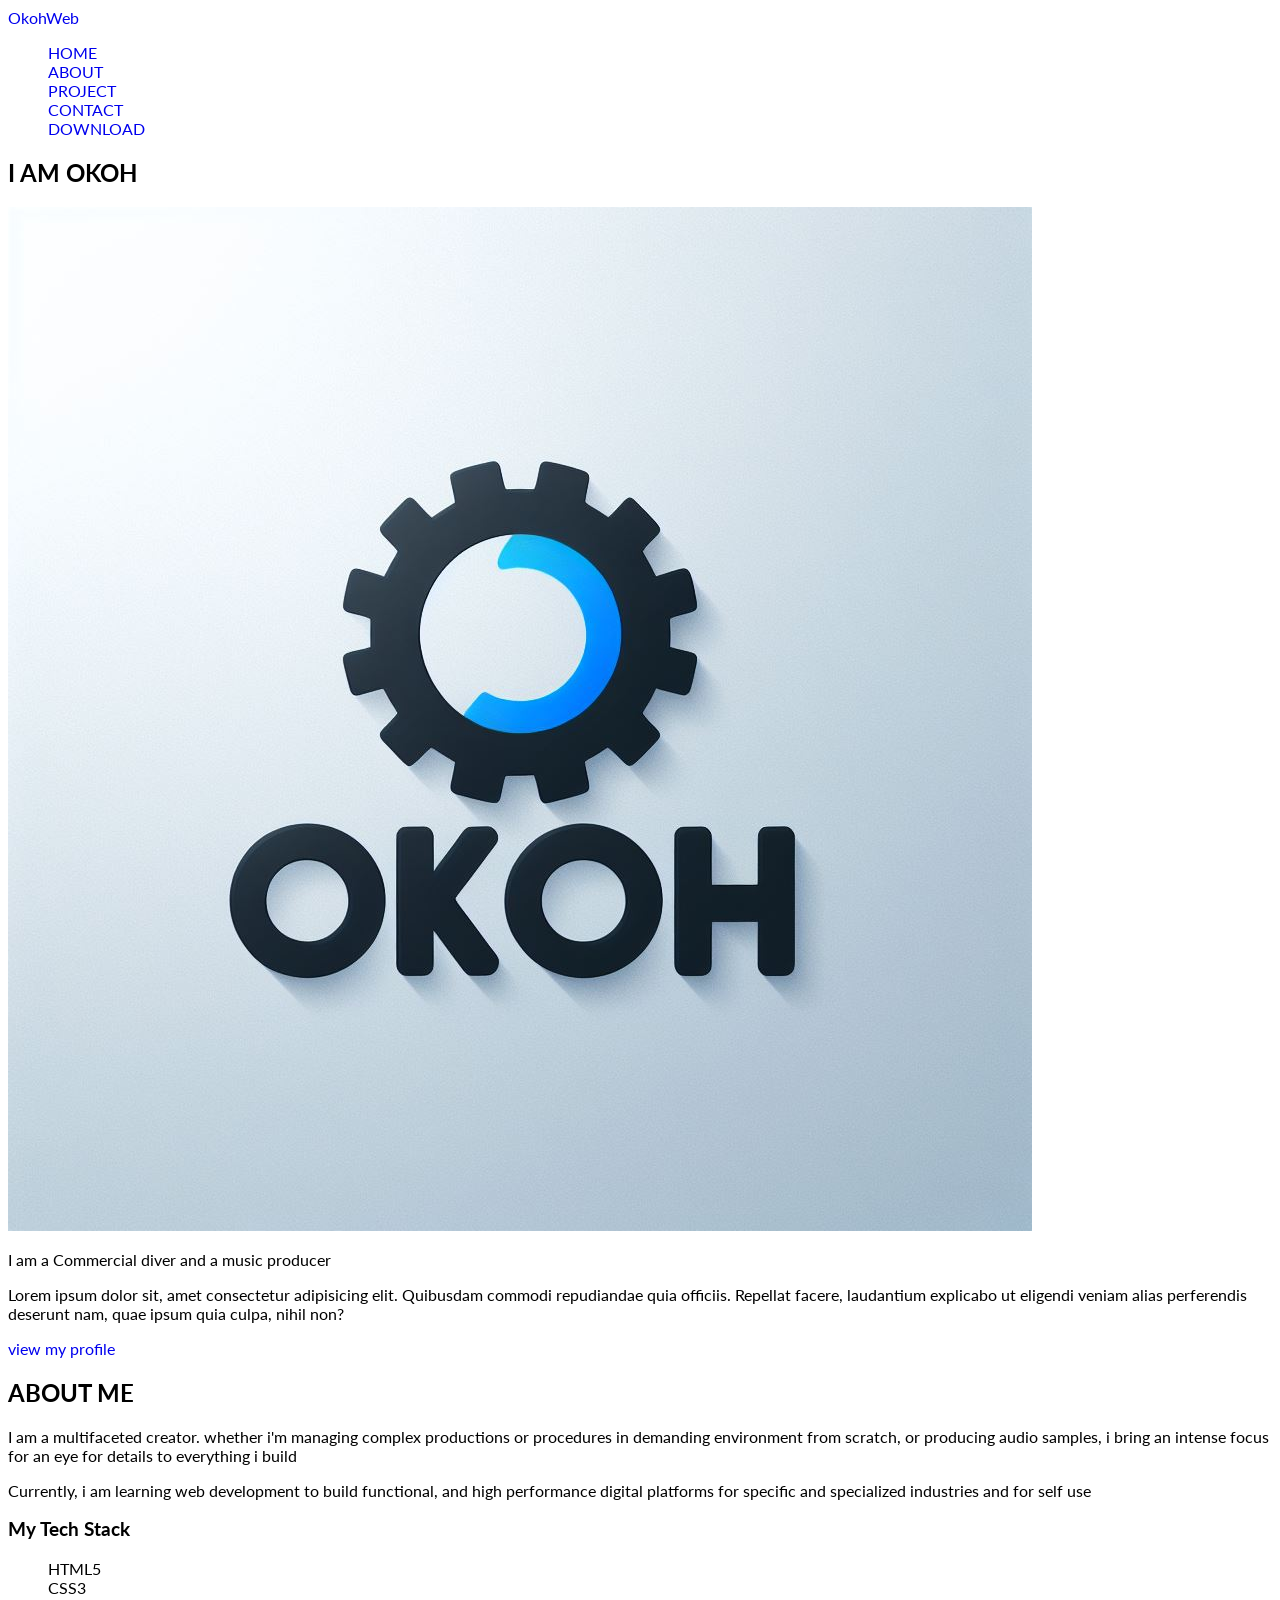
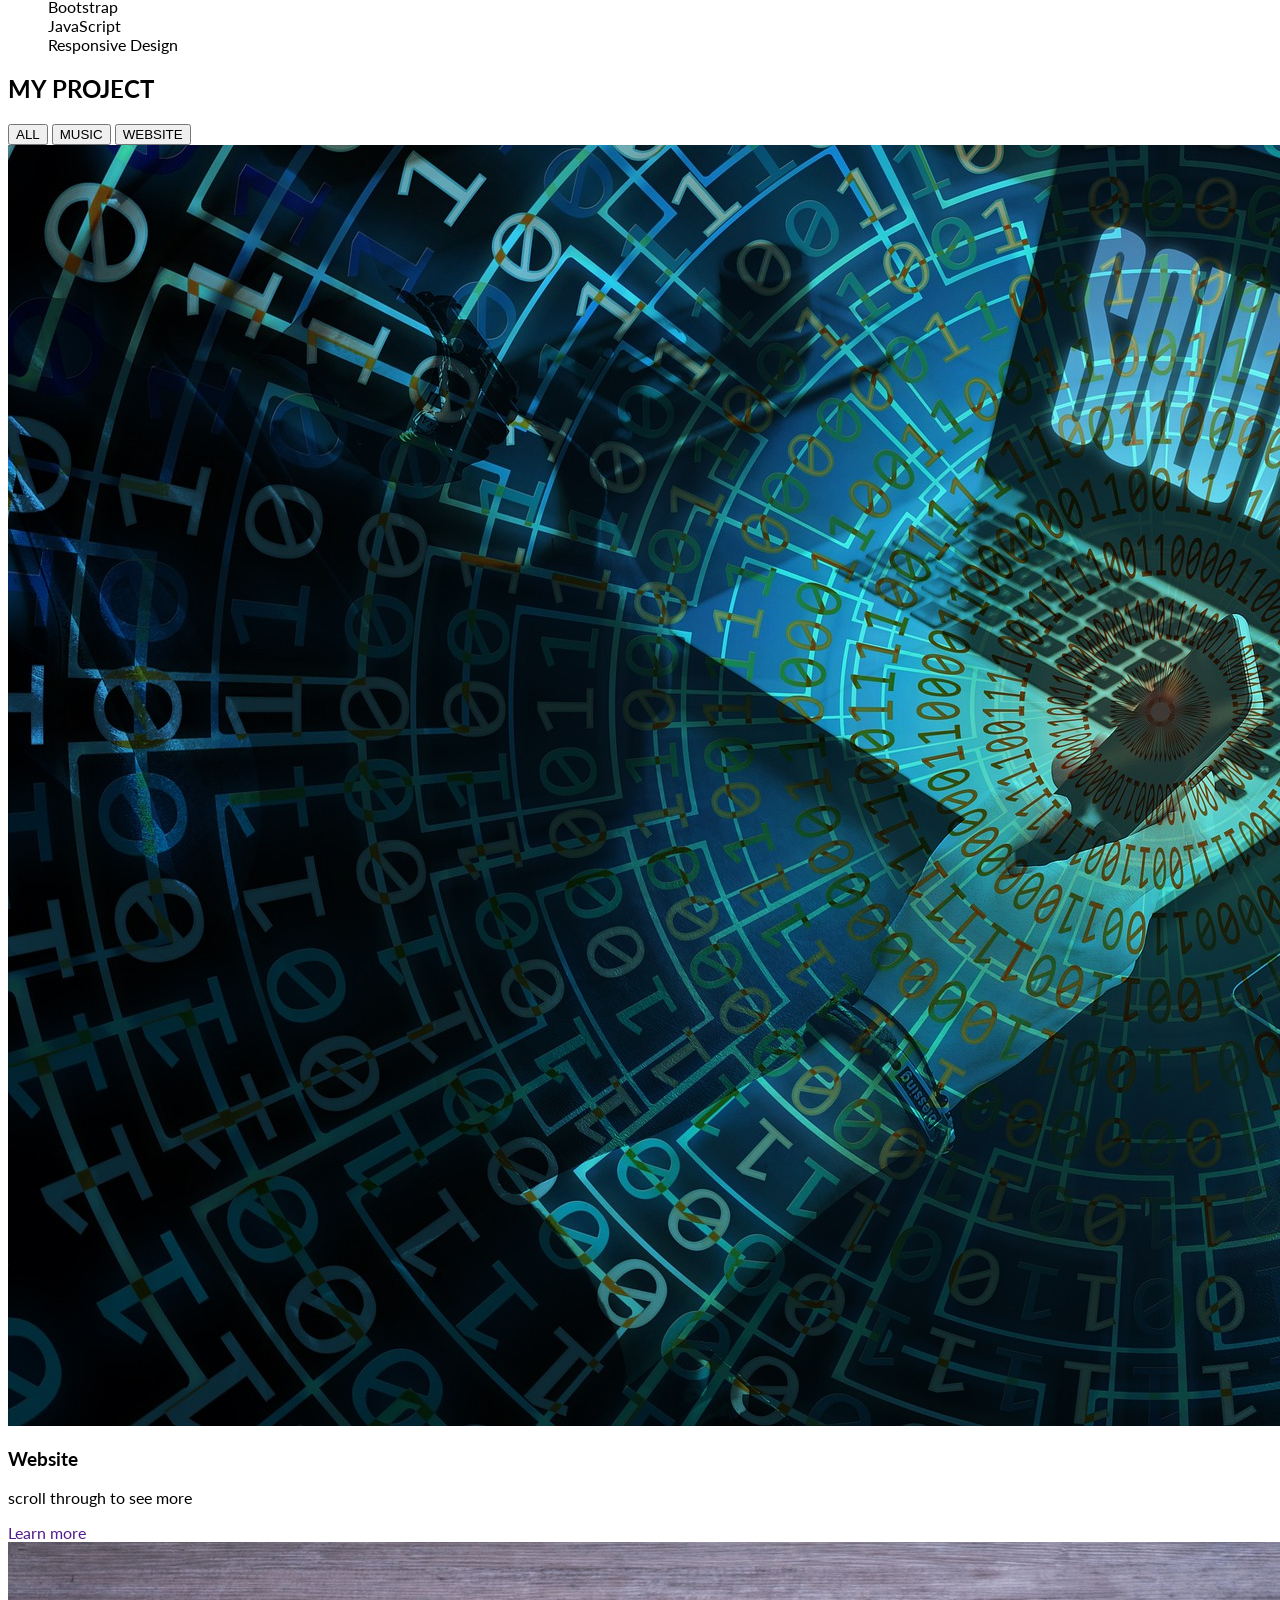
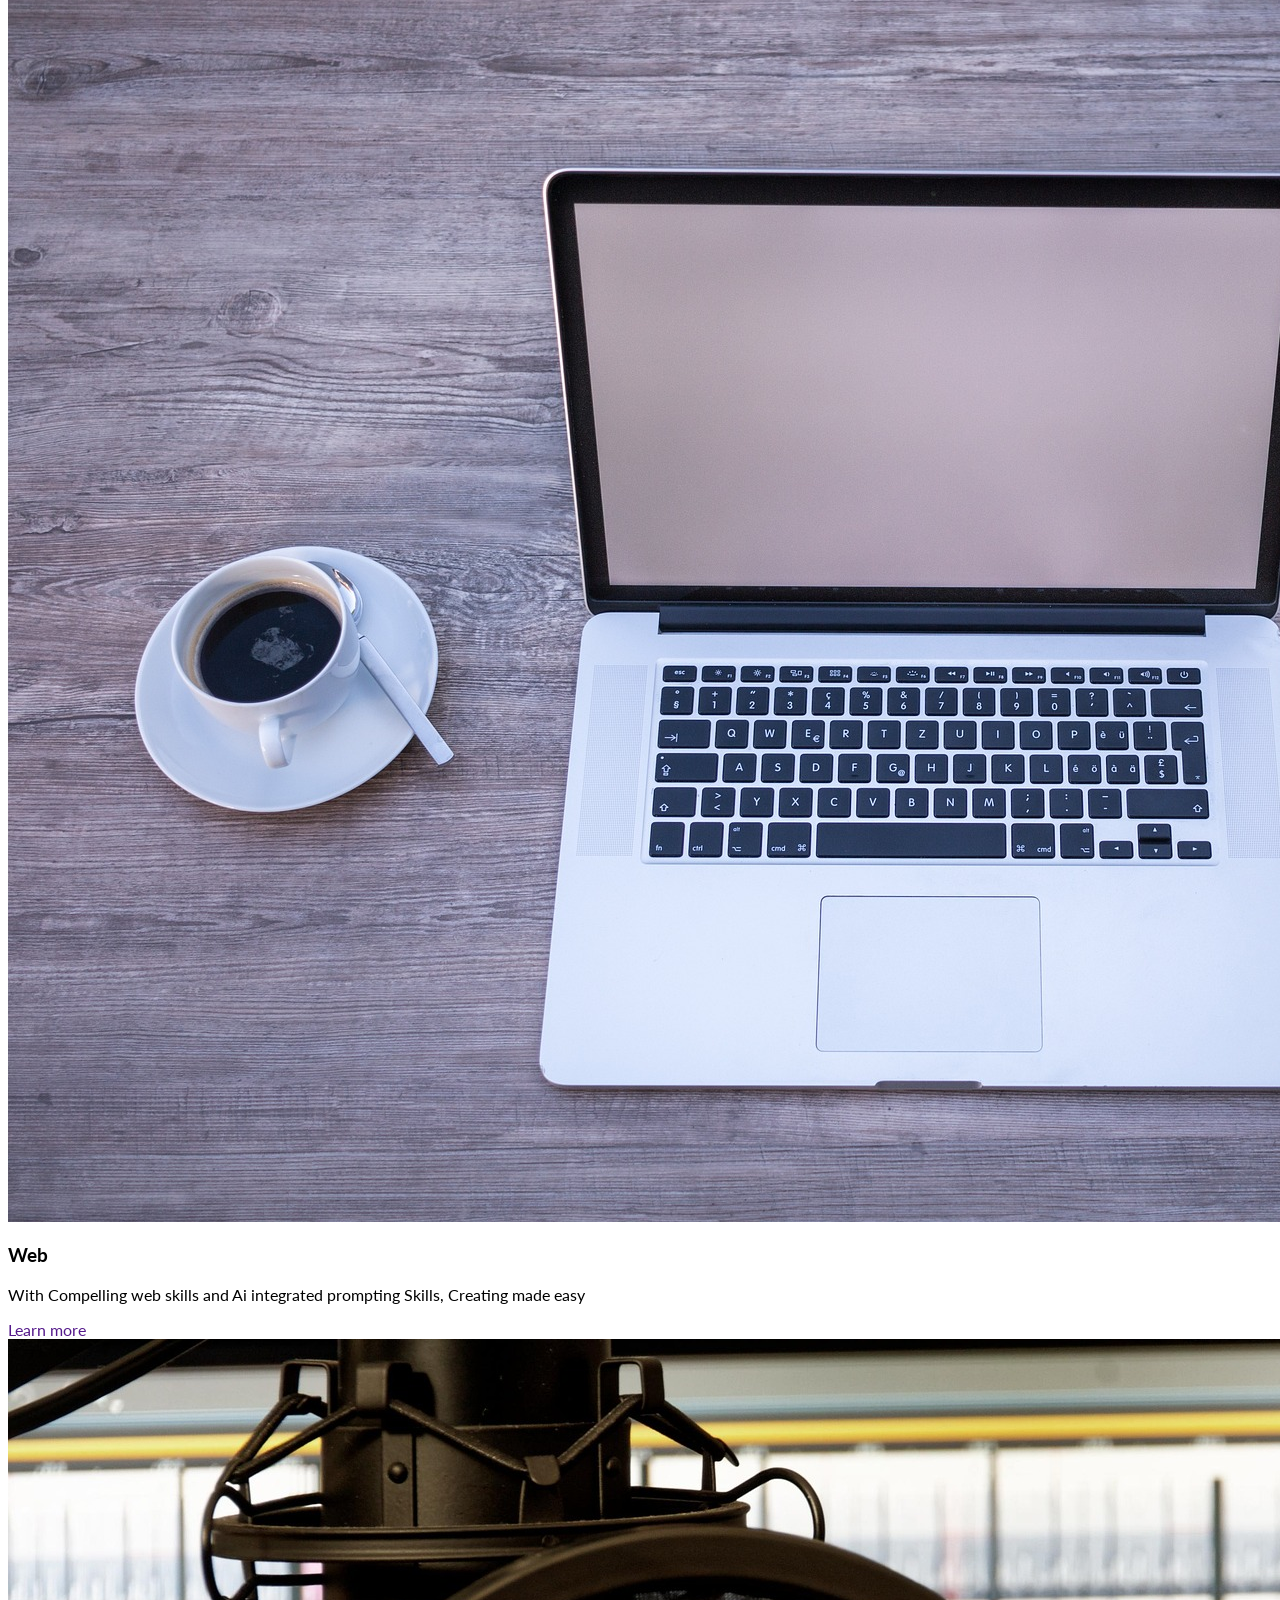
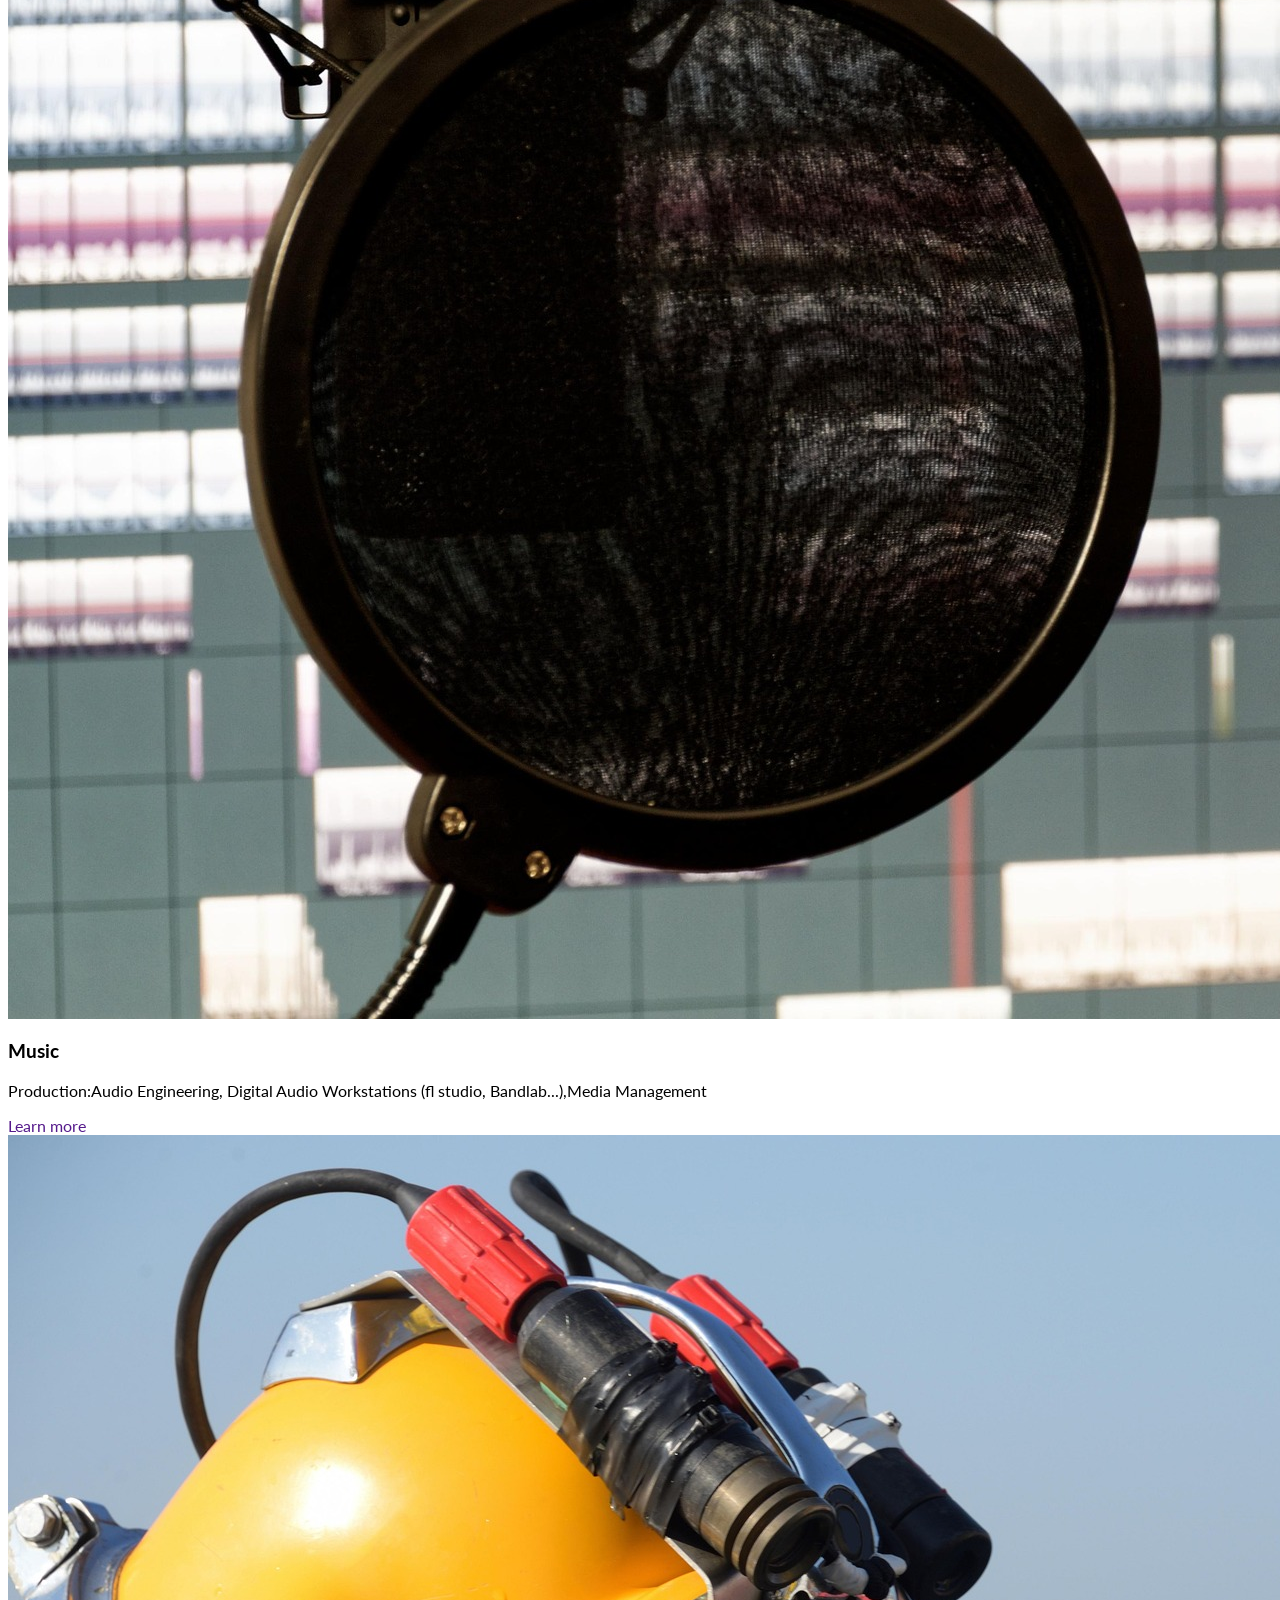
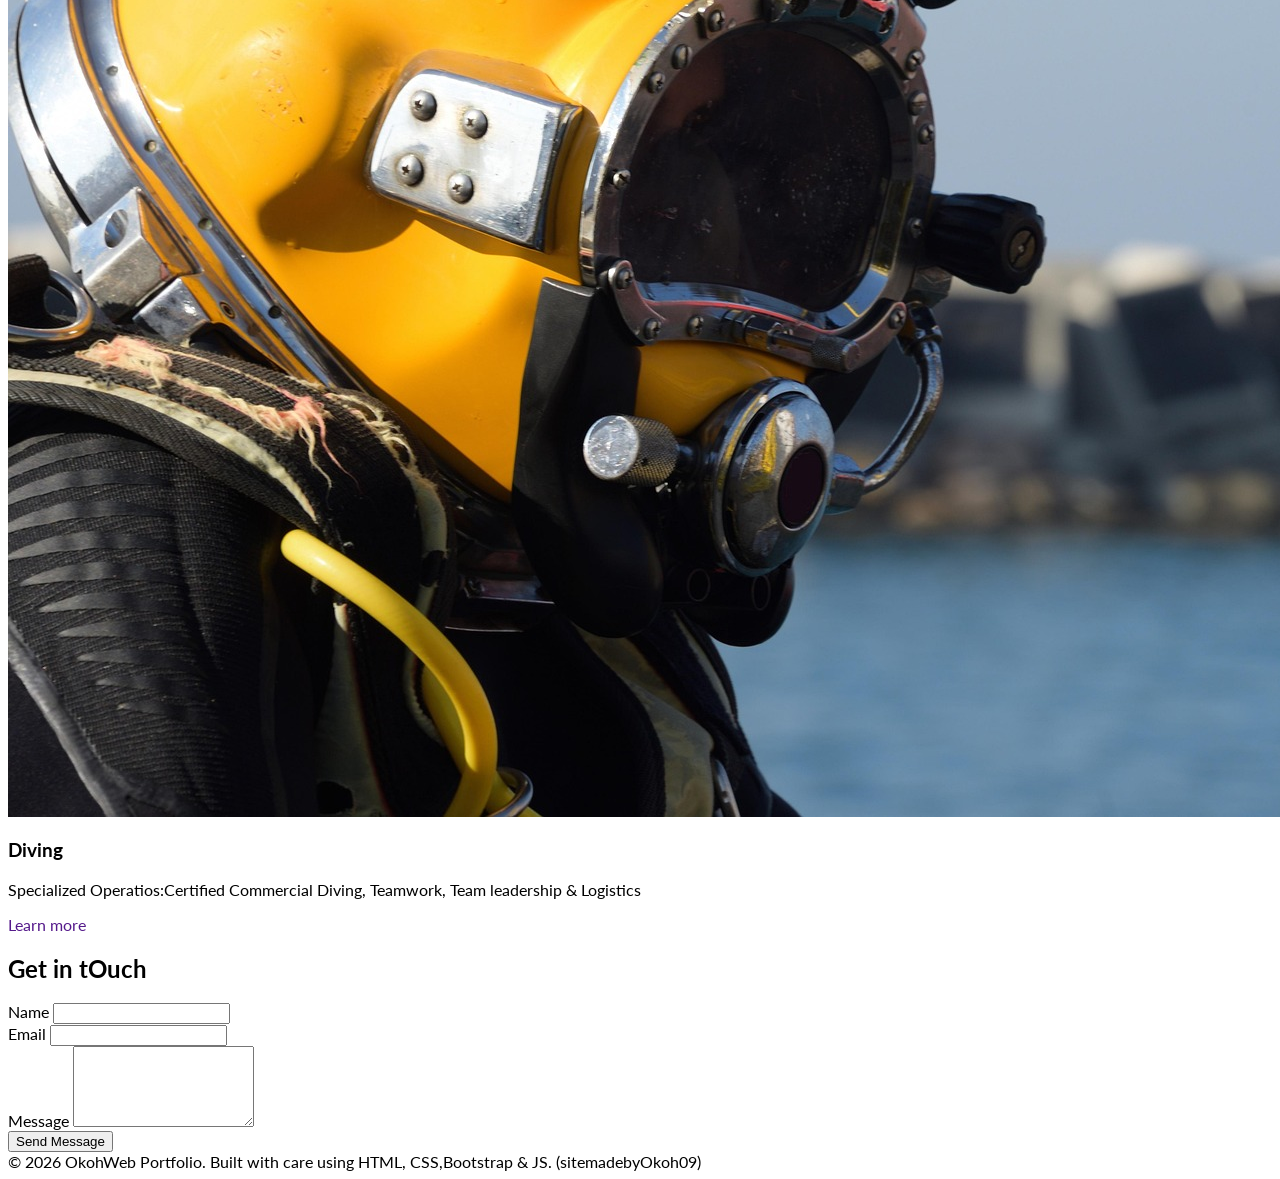
==== commit 6104e963: "WEEP" ====
--- a/index.html
+++ b/index.html
@@ -12,7 +12,7 @@
         <nav class="nav-menu">
             <ul class="hero-menu">
                 <li><a href="#hero">HOME</a></li>
-                <li><a href="#ABOUT">ABO</a></li>
+                <li><a href="#ABOUT">ABOUT</a></li>
                 <li><a href="#PROJECT">PROJECT</a></li>
                 <li><a href="#CONTACT">CONTACT</a></li>
                 <li><a href="pages/Download.html">DOWNLOAD</a></li>
